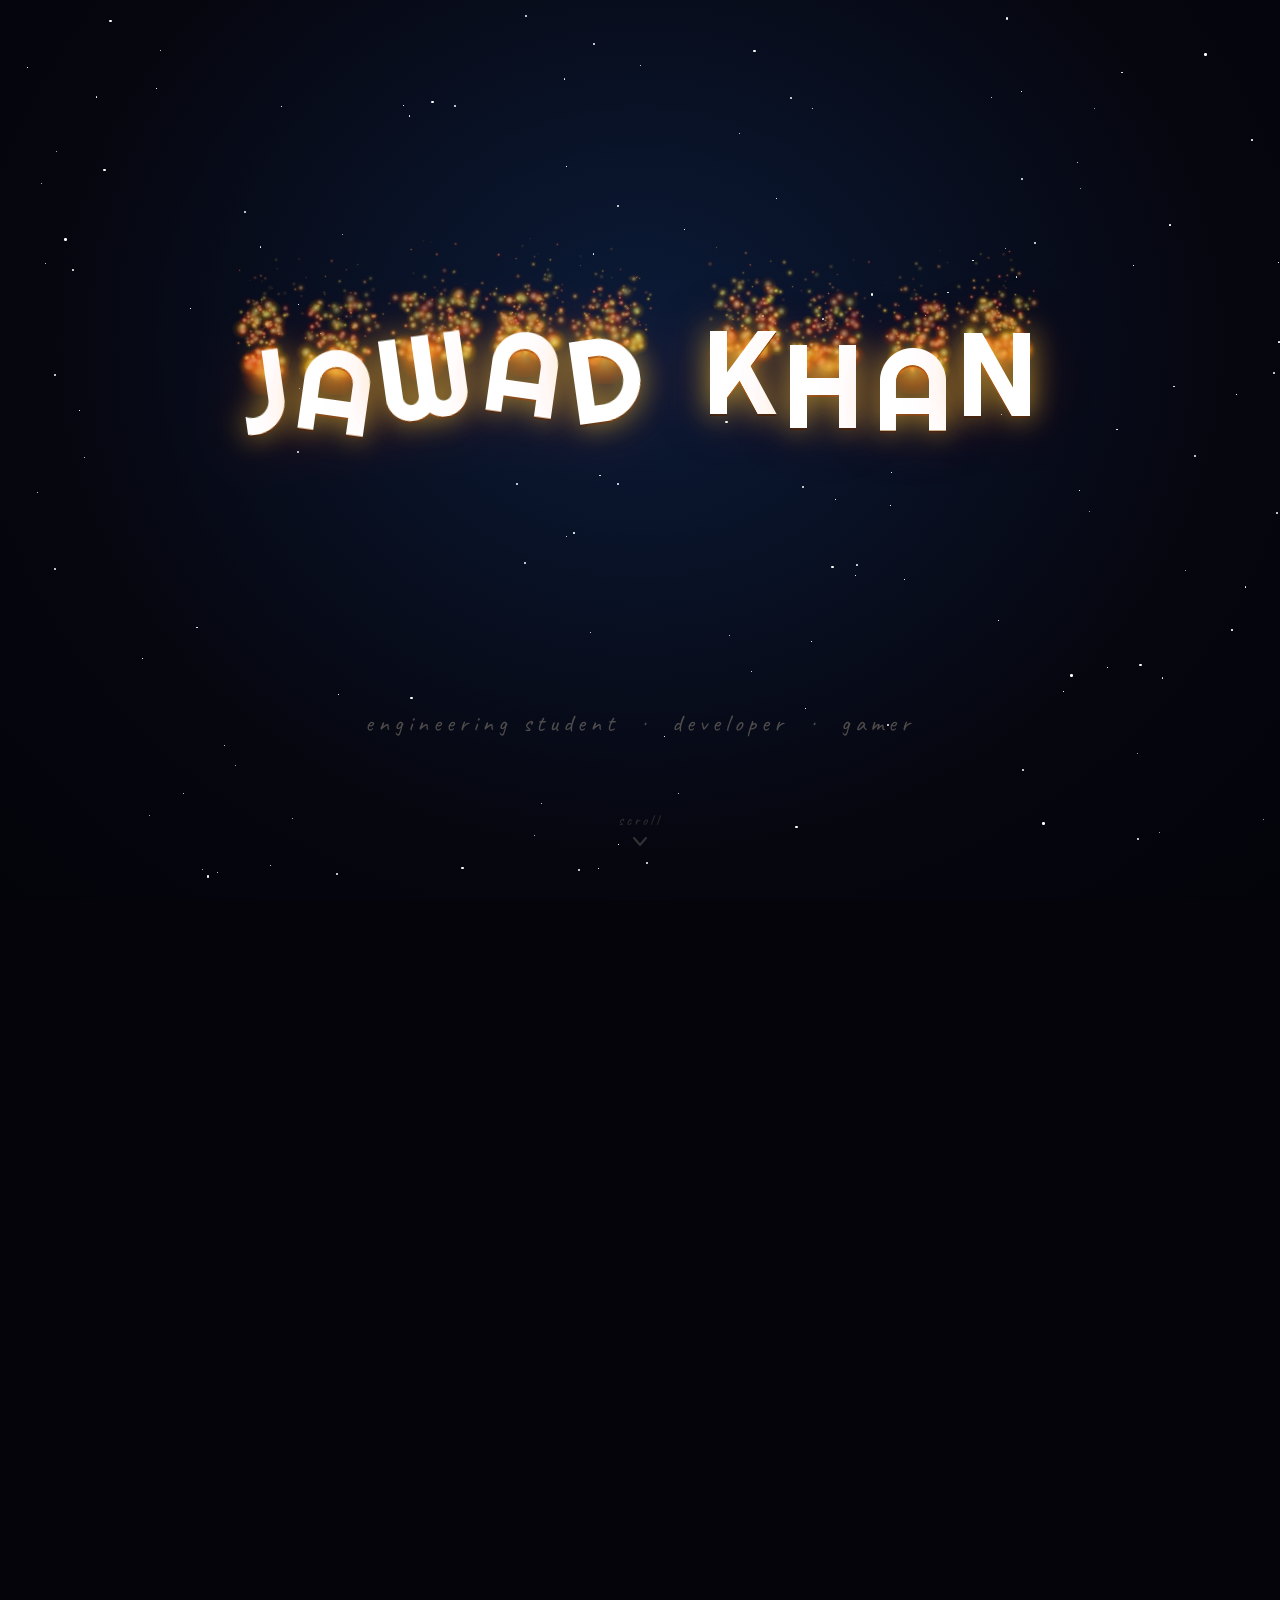
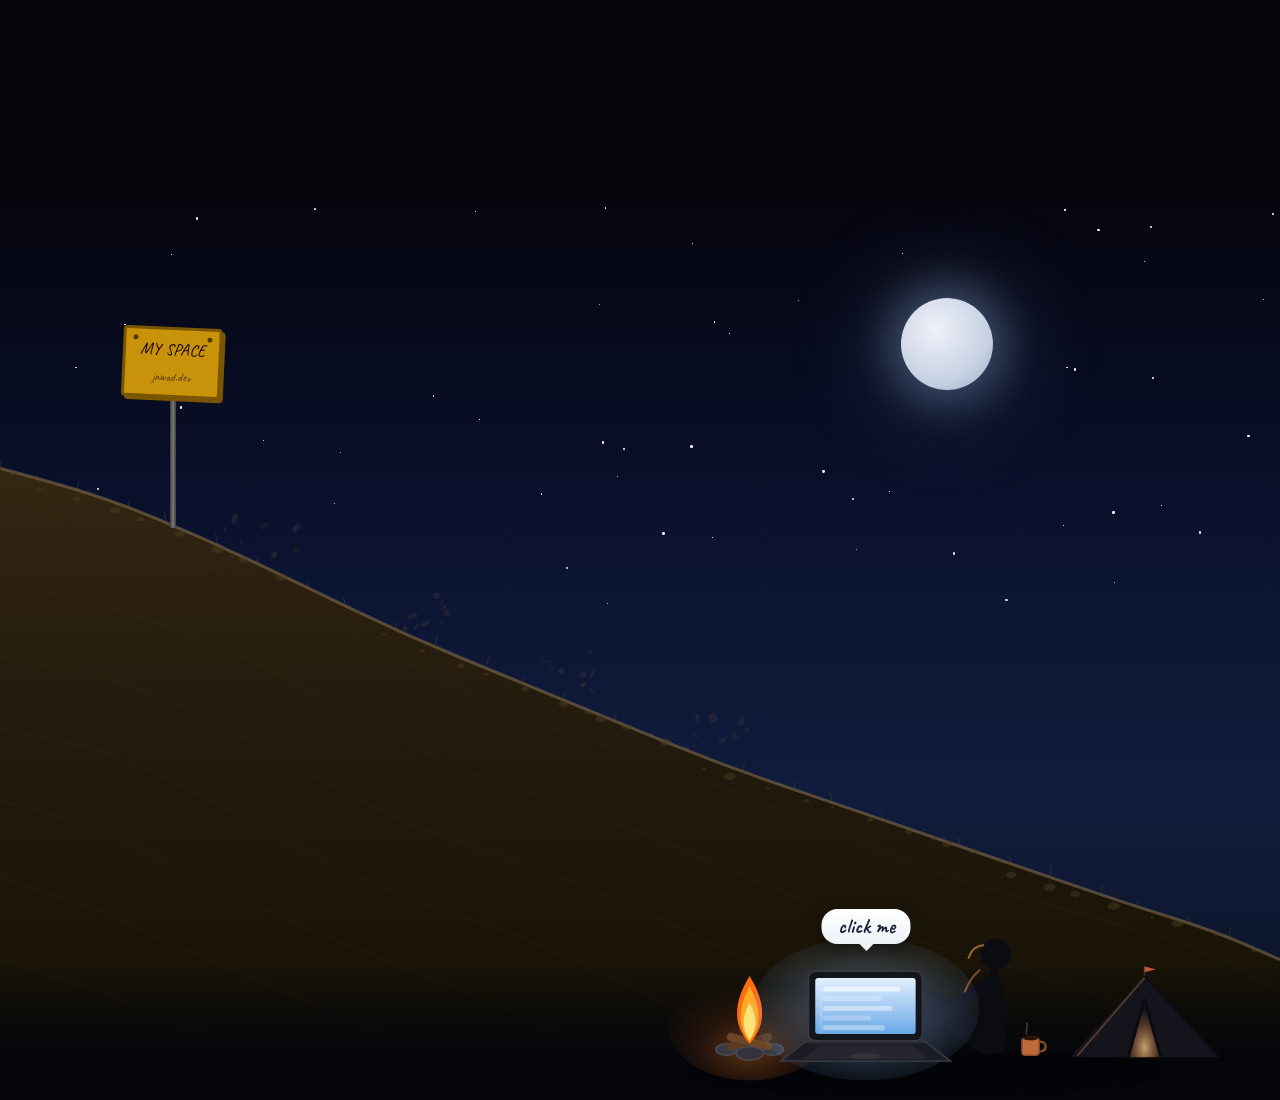
==== index (1).html @ 85cd6b1f "Add files via upload" ====
<!DOCTYPE html>
<html lang="en">
<head>
<meta charset="UTF-8"/>
<meta name="viewport" content="width=device-width,initial-scale=1.0"/>
<title>Jawad Khan</title>
<link href="https://fonts.googleapis.com/css2?family=Righteous&family=Caveat:wght@600;700&family=Inter:wght@300;400;500&display=swap" rel="stylesheet">
<style>
*,*::before,*::after{box-sizing:border-box;margin:0;padding:0}
html{overflow-y:scroll;scroll-behavior:auto;}
body{font-family:'Inter',sans-serif;background:#04040a;}
section{width:100vw;height:100vh;position:relative;overflow:hidden;}

/* ═══════════════════════════════════
   SCREEN 1 — HERO / SPACE
═══════════════════════════════════ */
#hero{
  background:radial-gradient(ellipse at 50% 38%,#0b1b38 0%,#06060f 65%,#03030a 100%);
  display:flex;flex-direction:column;align-items:center;justify-content:center;
}
.star{position:absolute;background:#fff;border-radius:50%;animation:twinkle 3s infinite alternate;pointer-events:none;}
@keyframes twinkle{from{opacity:.05}to{opacity:.92}}

/* ── Letter meteors ── */
/* Each letter is an absolutely-positioned canvas inside #hero */
/* The JS handles all positioning and animation */
#letterStage{
  position:absolute;inset:0;pointer-events:none;z-index:5;
}
.meteor-letter{
  position:absolute;
  font-family:'Righteous',cursive;
  font-weight:400;
  pointer-events:none;
  transform-origin:center bottom;
  will-change:transform,top,left;
}

.hero-sub{
  position:absolute;bottom:18%;left:50%;transform:translateX(-50%);
  z-index:5;font-family:'Caveat',cursive;
  font-size:clamp(15px,2.2vw,24px);
  color:rgba(245,230,200,.3);letter-spacing:5px;text-transform:lowercase;
  white-space:nowrap;
  opacity:0;animation:fadein 1.4s 0.8s ease forwards;
}
@keyframes fadein{to{opacity:1}}

.scroll-hint{
  position:absolute;bottom:6%;left:50%;transform:translateX(-50%);
  z-index:5;display:flex;flex-direction:column;align-items:center;gap:7px;
  font-family:'Caveat',cursive;font-size:15px;
  color:rgba(245,230,200,.18);letter-spacing:3px;
  animation:bob 2.2s ease infinite;
  opacity:0;animation:fadein 1s 1.2s ease forwards, bob 2.2s 1.2s ease infinite;
}
@keyframes bob{0%,100%{transform:translateX(-50%) translateY(0)}50%{transform:translateX(-50%) translateY(7px)}}

/* ═══════════════════════════════════
   SCREEN 2 — HILL / SCENE
═══════════════════════════════════ */
#scene{
  background:linear-gradient(180deg,#06060e 0%,#080c16 25%,#060c02 70%,#040800 100%);
  transition:opacity 0.1s;
}
#hillCanvas{position:absolute;bottom:0;left:0;width:100%;pointer-events:none;z-index:2;}
#plantedZone{position:absolute;inset:0;pointer-events:none;z-index:6;}
#debrisZone{position:absolute;inset:0;pointer-events:none;z-index:5;}

/* planted = hollywood sign style letters */
.planted-letter{
  position:absolute;
  font-family:'Righteous',cursive;
  font-weight:400;
  pointer-events:none;
  transform-origin:center bottom;
  /* 3D-ish look: dark bottom shadow simulating base structure */
  filter:drop-shadow(2px 8px 4px rgba(0,0,0,.95)) drop-shadow(0px 2px 0px rgba(0,0,0,.8));
}

/* crash dust puff */
@keyframes dust-expand{
  0%{opacity:.8;transform:scale(.1) translateY(0);}
  100%{opacity:0;transform:scale(1) translateY(-8px);}
}
/* dirt chunk */
@keyframes chunk-fly{
  0%{opacity:1;transform:translate(0,0) rotate(0deg);}
  100%{opacity:0;transform:translate(var(--tx),var(--ty)) rotate(var(--tr));}
}

/* ── Scene sky gradient for depth (light horizon) ── */
#sceneHorizon{
  position:absolute;bottom:0;left:0;right:0;
  height:72%;
  background:linear-gradient(180deg,
    rgba(20,28,48,.0) 0%,
    rgba(20,32,12,.15) 55%,
    rgba(14,20,8,.45) 75%,
    rgba(8,12,4,.9) 100%
  );
  pointer-events:none;z-index:1;
}

/* ── Scene foreground: desk area sits at bottom of screen ── */
#foreground{
  position:absolute;bottom:0;left:0;right:0;height:22%;
  background:linear-gradient(180deg,transparent 0%,#08100400 0%,#060a02 60%,#040802 100%);
  z-index:10;
}

/* ── SCENE SETUP ── */
.desk-group{
  position:absolute;bottom:0;right:3%;
  z-index:12;display:flex;align-items:flex-end;gap:0;
}
.click-hint{
  position:absolute;bottom:-24px;left:50%;transform:translateX(-50%);
  font-family:'Caveat',cursive;font-size:13px;
  color:rgba(200,185,150,.4);white-space:nowrap;
  opacity:0;transition:opacity 1.2s;
}
.click-hint.show{opacity:1;}
.figure-wrap{position:relative;flex-shrink:0;}

/* Sign */
.sign-wrap{position:absolute;z-index:10;display:flex;flex-direction:column;align-items:center;}
.sign-pole{width:6px;height:130px;background:linear-gradient(90deg,#3a3a3a,#7a7a7a 50%,#3a3a3a);border-radius:2px;}
.sign-board{order:-1;background:#c8920a;border:3px solid #7a5600;border-radius:4px;padding:7px 14px;font-family:'Caveat',cursive;font-size:17px;color:#1a0800;text-align:center;line-height:1.5;white-space:nowrap;box-shadow:3px 3px 0 #7a5600;transform-origin:top center;}
.sign-board::before,.sign-board::after{content:'';position:absolute;width:5px;height:5px;border-radius:50%;background:#5a3800;top:6px;}
.sign-board::before{left:7px}.sign-board::after{right:7px}

/* scene stars */
#sceneStars{position:absolute;inset:0;pointer-events:none;z-index:1;}

/* particles */
.ptcl{position:absolute;border-radius:50%;pointer-events:none;animation:ptrise linear infinite;}
@keyframes ptrise{0%{transform:translateY(0);opacity:.3}100%{transform:translateY(-30vh);opacity:0}}

/* ═══════════════════════════════════
   LOGIN
═══════════════════════════════════ */
#loginScreen{
  position:fixed;inset:0;z-index:300;
  display:none;flex-direction:column;align-items:center;justify-content:center;
  background:linear-gradient(160deg,#28204a 0%,#181330 100%);
}
#loginScreen.show{display:flex;}
.login-clock{font-family:'Caveat',cursive;font-size:82px;font-weight:700;color:#e8ddd0;line-height:1;margin-bottom:5px;letter-spacing:-2px;}
.login-date-txt{font-family:'Caveat',cursive;font-size:22px;color:rgba(232,221,208,.4);margin-bottom:44px;}
.login-avatar{width:70px;height:70px;margin-bottom:14px;}
.login-uname{font-family:'Caveat',cursive;font-size:25px;font-weight:700;color:#e8ddd0;margin-bottom:22px;}
.pw-row{display:flex;align-items:center;gap:10px;background:rgba(255,255,255,.07);border:1.5px solid rgba(255,255,255,.14);border-radius:30px;padding:10px 22px;backdrop-filter:blur(8px);}
.pw-dots{display:flex;gap:8px;align-items:center;min-width:110px;height:18px;}
.pw-dot{width:8px;height:8px;border-radius:50%;background:rgba(232,221,208,.85);transform:scale(0);transition:transform .1s ease;}
.pw-dot.show{transform:scale(1);}
.pw-cursor{width:2px;height:14px;background:rgba(232,221,208,.65);animation:blink .9s step-end infinite;}
.login-msg{font-family:'Caveat',cursive;font-size:19px;color:rgba(232,221,208,.3);margin-top:16px;min-height:24px;transition:color .3s;}
.login-msg.ok{color:rgba(160,224,148,.8);}

/* ═══════════════════════════════════
   OS
═══════════════════════════════════ */
#os{width:100vw;height:100vh;position:fixed;inset:0;z-index:200;display:none;flex-direction:column;}
#os.visible{display:flex;}
.os-desktop{flex:1;position:relative;overflow:hidden;background:linear-gradient(145deg,#c4b4d4 0%,#b4c4d4 28%,#c4d0bc 58%,#d0c4b4 100%);}
.os-desktop::before{content:'';position:absolute;inset:0;opacity:.3;pointer-events:none;z-index:0;
  background-image:url("data:image/svg+xml,%3Csvg xmlns='http://www.w3.org/2000/svg' width='200' height='200'%3E%3Cfilter id='n'%3E%3CfeTurbulence type='fractalNoise' baseFrequency='0.85' numOctaves='4' stitchTiles='stitch'/%3E%3C/filter%3E%3Crect width='200' height='200' filter='url(%23n)' opacity='0.04'/%3E%3C/svg%3E");
}
.menubar{height:30px;flex-shrink:0;background:rgba(28,22,44,.88);backdrop-filter:blur(22px);border-bottom:1px solid rgba(255,255,255,.07);display:flex;align-items:center;padding:0 18px;gap:22px;position:relative;z-index:30;}
.mb-logo{font-family:'Caveat',cursive;font-size:17px;font-weight:700;color:rgba(232,221,208,.85);cursor:default;}
.mb-item{font-family:'Caveat',cursive;font-size:15px;color:rgba(232,221,208,.55);cursor:pointer;}.mb-item:hover{color:#e8ddd0;}
.mb-right{margin-left:auto;}.mb-clock{font-family:'Caveat',cursive;font-size:15px;color:rgba(232,221,208,.75);}
.icon-grid{display:flex;flex-direction:column;flex-wrap:wrap;align-content:flex-start;gap:10px;padding:20px 14px;height:100%;position:relative;z-index:10;}
.d-icon{width:82px;display:flex;flex-direction:column;align-items:center;gap:6px;cursor:pointer;padding:8px 5px;border-radius:12px;border:1.5px solid transparent;transition:background .12s,border-color .12s,transform .1s;}
.d-icon:hover{background:rgba(255,255,255,.24);border-color:rgba(255,255,255,.35);transform:scale(1.05);}
.d-icon:active{transform:scale(.96);}
.d-icon canvas{width:54px;height:54px;display:block;}
.d-label{font-family:'Caveat',cursive;font-size:13px;font-weight:700;color:#241840;text-align:center;text-shadow:0 1px 3px rgba(255,255,255,.4);line-height:1.2;}
.dock{position:absolute;bottom:12px;left:50%;transform:translateX(-50%);display:flex;align-items:flex-end;gap:10px;background:rgba(255,255,255,.3);backdrop-filter:blur(26px);border:1px solid rgba(255,255,255,.45);border-radius:22px;padding:10px 18px;box-shadow:0 8px 32px rgba(36,24,64,.18),inset 0 1px 0 rgba(255,255,255,.55);z-index:15;}
.dock-item{display:flex;flex-direction:column;align-items:center;cursor:pointer;position:relative;transition:transform .15s ease;}
.dock-item:hover{transform:translateY(-12px) scale(1.22);}
.dock-item:hover .d-tip{opacity:1;transform:translateX(-50%) translateY(-4px);}
.dock-item canvas{width:48px;height:48px;display:block;}
.dock-dot{width:4px;height:4px;border-radius:50%;background:rgba(36,24,64,.35);margin-top:4px;}
.d-tip{position:absolute;bottom:calc(100% + 10px);left:50%;transform:translateX(-50%);background:rgba(28,22,44,.94);border:1px solid rgba(255,255,255,.12);border-radius:8px;padding:4px 12px;font-family:'Caveat',cursive;font-size:14px;color:#e8ddd0;white-space:nowrap;opacity:0;transition:opacity .14s,transform .14s;pointer-events:none;}
.dock-divider{width:1px;height:44px;background:rgba(36,24,64,.18);align-self:center;margin:0 6px;}
.mac-win{position:absolute;width:580px;max-width:calc(100vw - 60px);background:#f4efe8;border:1px solid rgba(0,0,0,.1);border-radius:14px;box-shadow:0 24px 64px rgba(36,24,64,.22),0 4px 12px rgba(36,24,64,.1);z-index:50;overflow:hidden;display:flex;flex-direction:column;animation:winpop .18s ease;}
@keyframes winpop{from{opacity:0;transform:scale(.93) translateY(10px)}to{opacity:1;transform:none}}
.win-tb{height:42px;background:#e8e0d0;flex-shrink:0;display:flex;align-items:center;padding:0 16px;gap:8px;cursor:grab;border-bottom:1px solid rgba(0,0,0,.07);}
.tb-btn{width:13px;height:13px;border-radius:50%;flex-shrink:0;cursor:pointer;border:1px solid rgba(0,0,0,.08);}
.tb-btn.r{background:#ff7b72;}.tb-btn.r:hover{background:#ff4f44;}
.tb-btn.y{background:#f8c471;}.tb-btn.y:hover{background:#f4a400;}
.tb-btn.g{background:#78d097;}.tb-btn.g:hover{background:#42b068;}
.win-title{flex:1;text-align:center;margin-left:-39px;font-family:'Caveat',cursive;font-size:16px;font-weight:700;color:rgba(60,44,88,.45);pointer-events:none;}
.win-body{flex:1;overflow:auto;min-height:220px;}
.overlay{position:fixed;inset:0;z-index:500;background:#000;opacity:0;pointer-events:none;transition:opacity .25s;}
.overlay.on{opacity:1;pointer-events:all;}

/* ── App content ── */
.val-wrap{background:#060000;padding:28px;display:flex;flex-direction:column;align-items:center;gap:18px;min-height:280px;}
.val-title{font-family:'Righteous',cursive;font-size:24px;color:#ff4655;letter-spacing:5px;text-shadow:0 0 22px rgba(255,70,85,.45);}
.val-ign{font-family:'Caveat',cursive;font-size:16px;color:#554444;letter-spacing:2px;}
.val-ranks{display:flex;gap:48px;align-items:flex-end;justify-content:center;margin-top:8px;}
.val-card{display:flex;flex-direction:column;align-items:center;gap:10px;}
.v-lbl{font-family:'Caveat',cursive;font-size:13px;color:#664444;letter-spacing:2px;text-transform:uppercase;}
.v-name{font-family:'Righteous',cursive;font-size:16px;}
.val-div{width:1px;height:130px;background:#1a0404;align-self:center;}
.gh-wrap{background:#0d1117;padding:22px;min-height:260px;}
.gh-top{display:flex;align-items:center;gap:14px;margin-bottom:18px;padding-bottom:14px;border-bottom:1px solid #21262d;}
.gh-uname{font-family:'Caveat',cursive;font-size:20px;font-weight:700;color:#e6edf3;}
.gh-sub{font-family:'Caveat',cursive;font-size:14px;color:#8b949e;}
.gh-list{display:flex;flex-direction:column;gap:10px;}
.gh-item{background:#161b22;border:1px solid #21262d;border-radius:8px;padding:12px 14px;cursor:pointer;transition:border-color .14s;}
.gh-item:hover{border-color:#4d88ff;}
.gh-iname{font-family:'Caveat',cursive;font-size:18px;font-weight:700;color:#58a6ff;margin-bottom:3px;}
.gh-idesc{font-family:'Caveat',cursive;font-size:14px;color:#8b949e;margin-bottom:8px;}
.gh-imeta{display:flex;gap:14px;font-family:'Caveat',cursive;font-size:13px;color:#8b949e;}
.ldot{width:9px;height:9px;border-radius:50%;display:inline-block;margin-right:4px;vertical-align:middle;}
.about-wrap{background:#f8f4ee;padding:28px;min-height:260px;}
.about-name{font-family:'Righteous',cursive;font-size:24px;color:#2a1f38;margin-bottom:2px;}
.about-role{font-family:'Caveat',cursive;font-size:16px;color:#8878a0;margin-bottom:20px;}
.a-h{font-family:'Caveat',cursive;font-size:13px;font-weight:700;color:#9888b0;letter-spacing:2px;text-transform:uppercase;margin-bottom:8px;margin-top:18px;}
.a-body{font-family:'Caveat',cursive;font-size:17px;line-height:1.65;color:#3a2f48;}
.a-chips{display:flex;flex-wrap:wrap;gap:7px;margin-top:6px;}
.a-chip{background:#e8e0f0;border-radius:20px;padding:4px 13px;font-family:'Caveat',cursive;font-size:14px;color:#5a4878;border:1px solid #d0c0e8;}
.sp-wrap{background:#111;padding:28px;display:flex;flex-direction:column;align-items:center;gap:14px;min-height:260px;}
.sp-album{width:100px;height:100px;border-radius:10px;background:linear-gradient(135deg,#1a3020,#1db954);box-shadow:0 10px 28px rgba(0,0,0,.6);display:flex;align-items:center;justify-content:center;}
.sp-now{font-family:'Caveat',cursive;font-size:13px;color:#1db954;letter-spacing:3px;text-transform:uppercase;}
.sp-track{font-family:'Caveat',cursive;font-size:19px;font-weight:700;color:#fff;}
.sp-artist{font-family:'Caveat',cursive;font-size:15px;color:#b3b3b3;}
.sp-user{font-family:'Caveat',cursive;font-size:13px;color:#555;}
.sp-bar{width:190px;height:3px;background:#282828;border-radius:2px;overflow:hidden;}
.sp-prog{height:100%;background:#1db954;animation:spp 28s linear infinite;}
@keyframes spp{from{width:15%}to{width:100%}}
.sp-ctrl{color:#aaa;font-size:22px;display:flex;gap:22px;align-items:center;}
.tw-wrap{background:#000;padding:24px;min-height:220px;}
.tw-top{display:flex;align-items:center;gap:14px;margin-bottom:18px;padding-bottom:16px;border-bottom:1px solid #1a1a1a;}
.tw-name{font-family:'Caveat',cursive;font-size:18px;font-weight:700;color:#fff;}
.tw-handle{font-family:'Caveat',cursive;font-size:15px;color:#71767b;margin-top:1px;}
.tw-bio{font-family:'Caveat',cursive;font-size:16px;color:#e0e0e0;line-height:1.5;margin-bottom:16px;}
.tw-stats{display:flex;gap:22px;font-family:'Caveat',cursive;font-size:15px;color:#71767b;}
.tw-stats b{color:#fff;}
.term-wrap{background:#141414;padding:18px;min-height:250px;font-family:'Caveat',cursive;font-size:17px;color:#ccc;}
.t-ln{margin-bottom:5px;line-height:1.45;}.t-p{color:#7ec8b0;}
.t-cur{display:inline-block;width:8px;height:15px;background:#ccc;vertical-align:bottom;animation:blink 1s step-end infinite;}
.vsc-wrap{background:#1e1e1e;min-height:280px;display:flex;flex-direction:column;}
.vsc-tabs{display:flex;background:#252526;border-bottom:1px solid #1e1e1e;}
.vsc-tab{padding:8px 16px;font-family:'Caveat',cursive;font-size:14px;color:#aaa;cursor:pointer;border-right:1px solid #1e1e1e;}
.vsc-tab.active{background:#1e1e1e;color:#fff;border-top:2px solid #007acc;}
.vsc-ed{flex:1;padding:16px 20px;font-family:'Caveat',cursive;font-size:16px;line-height:1.65;color:#d4d4d4;}
.ln{color:#555;display:inline-block;width:22px;text-align:right;margin-right:14px;user-select:none;font-size:13px;}
.kw{color:#569cd6}.st{color:#ce9178}.fn{color:#dcdcaa}.cm{color:#6a9955}.ty{color:#4ec9b0}.nm{color:#9cdcfe}.op{color:#d4d4d4}

/* ── time-of-day sky / celestial ── */
#scene{transition:opacity .1s, background .9s ease;}
#celestial{position:absolute;width:92px;height:92px;border-radius:50%;transform:translate(-50%,-50%);z-index:1;pointer-events:none;transition:background .9s ease, box-shadow .9s ease, left .9s ease, top .9s ease;}
#sceneHorizon{transition:background .9s ease;}

/* ── camp scene ── */
.desk-group svg{width:clamp(360px,50vw,560px);height:auto;}

/* ── campfire ── */
.flame{transform-box:fill-box;transform-origin:center bottom;animation:flick .5s ease-in-out infinite alternate;}
.flame.f2{animation-duration:.36s;animation-delay:.06s;}
.flame.f3{animation-duration:.26s;animation-delay:.12s;}
@keyframes flick{0%{transform:scaleY(.94) scaleX(1.03) translateX(-.5px);}100%{transform:scaleY(1.13) scaleX(.9) translateX(.5px);}}
.spark{transform-box:fill-box;opacity:0;animation:sparkrise 1.8s linear infinite;}
.spark.s2{animation-duration:2.3s;animation-delay:.5s;}
.spark.s3{animation-duration:1.5s;animation-delay:1s;}
@keyframes sparkrise{0%{opacity:0;transform:translate(0,0) scale(1);}15%{opacity:.9;}100%{opacity:0;transform:translate(6px,-52px) scale(.4);}}
.screen-glow{animation:scrnflk 3.2s ease-in-out infinite;}
@keyframes scrnflk{0%,100%{opacity:1}50%{opacity:.82}}

/* compact "click me" speech bubble */
.click-bubble{position:absolute;left:33%;top:46%;transform:translate(-50%,-100%) scale(.9);
  background:linear-gradient(180deg,#ffffff,#eef2f8);color:#16223c;
  font-family:'Caveat',cursive;font-weight:700;font-size:21px;line-height:1;
  padding:7px 16px;border-radius:16px;white-space:nowrap;cursor:pointer;
  box-shadow:0 6px 18px rgba(0,0,0,.35);opacity:0;pointer-events:none;
  transition:opacity .5s ease, transform .5s ease;z-index:14;}
.click-bubble::after{content:'';position:absolute;left:50%;bottom:-7px;transform:translateX(-50%);
  border-left:8px solid transparent;border-right:8px solid transparent;border-top:8px solid #eef2f8;}
.click-bubble.show{opacity:1;pointer-events:auto;transform:translate(-50%,-100%) scale(1);
  animation:bobble 1.6s ease-in-out infinite;}
@keyframes bobble{0%,100%{margin-top:0}50%{margin-top:-6px}}
</style>
</head>
<body>

<!-- ═══ SCREEN 1: HERO — SPACE ═══ -->
<div id="heroScroll" style="height:200vh;position:relative;"><section id="hero" style="position:sticky;top:0;height:100vh;">
  <div id="hStars"></div>
  <div id="letterStage"></div>
  <div class="hero-sub">engineering student &nbsp;·&nbsp; developer &nbsp;·&nbsp; gamer</div>
  <div class="scroll-hint">
    scroll
    <svg width="14" height="9" viewBox="0 0 14 9"><path d="M1 1l6 7 6-7" stroke="rgba(245,230,200,.2)" stroke-width="2" fill="none" stroke-linecap="round"/></svg>
  </div>
</section></div>

<!-- ═══ SCREEN 2: HILL / SCENE ═══ -->
<section id="scene">
  <div id="sceneStars"></div>
  <div id="celestial"></div>
  <div id="sceneHorizon"></div>

  <!-- Hill canvas — takes up 78% of screen height -->
  <canvas id="hillCanvas"></canvas>

  <!-- Planted letters + debris -->
  <div id="plantedZone"></div>
  <div id="debrisZone"></div>

  <!-- Sign — in the mid-distance, left side -->
  <div class="sign-wrap" id="signWrap">
    <div class="sign-board" id="signBoard">MY SPACE<br><span style="font-size:12px;color:#5a3800">jawad.dev</span></div>
    <div class="sign-pole"></div>
  </div>

  <!-- Foreground bar -->
  <div id="foreground"></div>

  <!-- Camp scene (campfire + laptop + seated silhouette) in bottom-right foreground -->
  <div class="desk-group" id="deskGroup">

    <!-- ── "coding under the stars": campfire, glowing laptop (click target), person ── -->
    <div class="figure-wrap">
      <svg id="campSvg" width="580" height="300" viewBox="0 0 580 300" fill="none" xmlns="http://www.w3.org/2000/svg" style="display:block;overflow:visible;">
        <ellipse cx="250" cy="272" rx="250" ry="26" fill="#000" fill-opacity="0.30"/>

        <!-- TENT (campsite, right) -->
        <ellipse cx="479" cy="257" rx="88" ry="8" fill="#000" fill-opacity="0.25"/>
        <path d="M479 172 L402 256 L556 256 Z" fill="#14141c"/>
        <path d="M479 174 L410 254" stroke="#ffaa5a" stroke-opacity="0.25" stroke-width="2" stroke-linecap="round"/>
        <path d="M479 172 L556 256" stroke="#0c0c12" stroke-width="2"/>
        <path d="M479 200 L463 256 L495 256 Z" fill="url(#tentGlow)"/>
        <path d="M479 196 L462 256" stroke="#0b0b12" stroke-width="3" stroke-linecap="round"/>
        <path d="M479 196 L496 256" stroke="#0b0b12" stroke-width="3" stroke-linecap="round"/>
        <path d="M479 172 L479 162" stroke="#2a2a36" stroke-width="2"/>
        <path d="M479 162 L491 165 L479 168 Z" fill="#c0563a"/>

        <!-- CAMPFIRE (left) -->
        <ellipse class="screen-glow" cx="70" cy="224" rx="84" ry="56" fill="url(#fireGlowG)"/>
        <ellipse cx="46" cy="248" rx="11" ry="6" fill="#3a3a44" stroke="#4c4c58" stroke-width="1.4"/>
        <ellipse cx="94" cy="248" rx="11" ry="6" fill="#3a3a44" stroke="#4c4c58" stroke-width="1.4"/>
        <ellipse cx="70" cy="252" rx="14" ry="7" fill="#33333d" stroke="#4c4c58" stroke-width="1.4"/>
        <ellipse cx="58" cy="242" rx="9" ry="5" fill="#42424e"/>
        <ellipse cx="82" cy="242" rx="9" ry="5" fill="#42424e"/>
        <rect x="46" y="236" width="48" height="8" rx="4" fill="#5a3a22" transform="rotate(-14 70 240)"/>
        <rect x="46" y="236" width="48" height="8" rx="4" fill="#6a4526" transform="rotate(14 70 240)"/>
        <path class="flame f1" d="M70 242 C48 218 58 192 70 172 C82 192 92 218 70 242 Z" fill="#ff6a12"/>
        <path class="flame f2" d="M70 240 C54 220 62 198 70 182 C78 198 86 220 70 240 Z" fill="#ffab24"/>
        <path class="flame f3" d="M70 238 C60 224 64 210 70 200 C76 210 80 224 70 238 Z" fill="#ffe27a"/>
        <circle class="spark s1" cx="66" cy="188" r="2" fill="#ffcf6a"/>
        <circle class="spark s2" cx="78" cy="194" r="1.6" fill="#ffb84a"/>
        <circle class="spark s3" cx="60" cy="192" r="1.5" fill="#ffe28a"/>

        <!-- PERSON (behind the laptop, facing it) -->
        <path d="M315 240 L262 202" stroke="#0b0b12" stroke-width="27" stroke-linecap="round"/>
        <path d="M262 202 L258 252" stroke="#0b0b12" stroke-width="23" stroke-linecap="round"/>
        <path d="M322 162 C332 168 336 208 335 252 L308 252 C306 214 308 188 314 178 C316 172 319 166 322 162 Z" fill="#0b0b12"/>
        <path d="M318 178 C304 188 282 204 262 220" stroke="#07070c" stroke-width="12" stroke-linecap="round" fill="none"/>
        <circle cx="325" cy="149" r="16" fill="#0b0b12"/>
        <path d="M322 176 C306 186 282 204 260 222" stroke="#0d0d15" stroke-width="12.5" stroke-linecap="round" fill="none"/>
        <path d="M312 140 C304 141 299 146 297 153" stroke="#ffaa5a" stroke-opacity="0.5" stroke-width="2.3" fill="none" stroke-linecap="round"/>
        <path d="M308 166 C301 172 296 180 293 188" stroke="#ff9a4a" stroke-opacity="0.42" stroke-width="2.3" fill="none" stroke-linecap="round"/>

        <!-- LAPTOP (big, clean, on top) -->
        <ellipse class="screen-glow" cx="190" cy="206" rx="118" ry="74" fill="url(#screenGlowG)"/>
        <path d="M128 240 L252 240 L278 260 L102 260 Z" fill="#1c1c24" stroke="#3a3a46" stroke-width="1.6"/>
        <path d="M142 244 L238 244 L254 258 L126 258 Z" fill="#26262f"/>
        <ellipse cx="190" cy="255" rx="17" ry="3" fill="#33333d"/>
        <rect x="132" y="238" width="116" height="4" rx="2" fill="#2a2a33"/>
        <rect x="131" y="167" width="118" height="72" rx="7" fill="#14141b" stroke="#3a3a46" stroke-width="1.6"/>
        <rect x="138" y="174" width="104" height="58" rx="3" fill="url(#screenFaceG)"/>
        <rect x="146" y="183" width="80" height="5" rx="2" fill="#ffffff" fill-opacity="0.6"/>
        <rect x="146" y="193" width="60" height="5" rx="2" fill="#dcebff" fill-opacity="0.5"/>
        <rect x="146" y="203" width="72" height="5" rx="2" fill="#ffffff" fill-opacity="0.42"/>
        <rect x="146" y="213" width="50" height="5" rx="2" fill="#cfe0ff" fill-opacity="0.42"/>
        <rect x="146" y="223" width="64" height="5" rx="2" fill="#ffffff" fill-opacity="0.35"/>
        <path d="M144 176 L144 230" stroke="#ffffff" stroke-opacity="0.12" stroke-width="3"/>

        <!-- MUG -->
        <rect x="352" y="236" width="18" height="18" rx="3" fill="#c06a3a" stroke="#8a4a26" stroke-width="1.4"/>
        <path d="M370 240 C378 240 379 248 372 250" stroke="#8a4a26" stroke-width="2.4" fill="none" stroke-linecap="round"/>
        <ellipse cx="361" cy="236" rx="8" ry="2.6" fill="#2a1408"/>
        <path d="M357 232 C355 228 359 225 357 221" stroke="#ffffff" stroke-opacity="0.22" stroke-width="1.6" fill="none" stroke-linecap="round"/>

        <!-- click target over the laptop -->
        <rect x="104" y="160" width="190" height="104" fill="#000" fill-opacity="0" style="cursor:pointer;pointer-events:all;" onclick="clickMonitor()"/>

        <defs>
          <radialGradient id="fireGlowG" cx="50%" cy="72%" r="60%">
            <stop offset="0%" stop-color="#ff9632" stop-opacity="0.34"/>
            <stop offset="55%" stop-color="#ff6e1e" stop-opacity="0.10"/>
            <stop offset="100%" stop-color="#ff5a14" stop-opacity="0"/>
          </radialGradient>
          <radialGradient id="screenGlowG" cx="50%" cy="52%" r="60%">
            <stop offset="0%" stop-color="#bfe0ff" stop-opacity="0.42"/>
            <stop offset="100%" stop-color="#78b4ff" stop-opacity="0"/>
          </radialGradient>
          <radialGradient id="tentGlow" cx="50%" cy="82%" r="70%">
            <stop offset="0%" stop-color="#ffcf8a" stop-opacity="0.75"/>
            <stop offset="60%" stop-color="#ff9a4a" stop-opacity="0.25"/>
            <stop offset="100%" stop-color="#ff9a4a" stop-opacity="0"/>
          </radialGradient>
          <linearGradient id="screenFaceG" x1="0" y1="0" x2="0" y2="1">
            <stop offset="0%" stop-color="#e2f0ff"/>
            <stop offset="100%" stop-color="#6aa8e6"/>
          </linearGradient>
        </defs>
      </svg>

      <!-- Compact click-me speech bubble over the laptop -->
      <div class="click-bubble" id="clickHint" onclick="clickMonitor()">click me</div>
    </div>
  </div>

  <!-- ambient particles -->
  <div id="ptcls" style="position:absolute;inset:0;pointer-events:none;z-index:3;"></div>
</section>

<!-- LOGIN -->
<div id="loginScreen">
  <div class="login-clock" id="loginClock">12:00</div>
  <div class="login-date-txt" id="loginDateTxt"></div>
  <!-- painted avatar -->
  <svg class="login-avatar" viewBox="0 0 70 70" fill="none">
    <circle cx="35" cy="35" r="33" fill="rgba(160,140,200,.15)" stroke="rgba(232,221,208,.25)" stroke-width="1.5"/>
    <ellipse cx="35" cy="26" rx="12" ry="13" fill="#d4b898" stroke="rgba(180,140,110,.3)" stroke-width="1"/>
    <path d="M23 22 C22 13 27 9 35 9 C43 9 48 13 47 22" fill="rgba(90,58,30,.55)" stroke="rgba(70,40,20,.4)" stroke-width="1.5" stroke-linecap="round"/>
    <circle cx="30" cy="25" r="1.6" fill="rgba(50,30,15,.75)"/>
    <circle cx="40" cy="25" r="1.6" fill="rgba(50,30,15,.75)"/>
    <path d="M30 30 Q35 34 40 30" stroke="rgba(110,70,50,.55)" stroke-width="1.5" fill="none" stroke-linecap="round"/>
    <path d="M15 62 C15 50 21 44 35 44 C49 44 55 50 55 62" fill="rgba(120,100,170,.45)" stroke="rgba(160,140,200,.25)" stroke-width="1"/>
  </svg>
  <div class="login-uname">Jawad Khan</div>
  <div class="pw-row">
    <!-- hand-drawn lock -->
    <svg width="18" height="21" viewBox="0 0 18 21" fill="none">
      <path d="M2.5 9.5 C2.2 9.2 15.8 9.2 15.5 9.5 L15.5 18 C15.5 18.8 14.6 19.5 13 19.5 L5 19.5 C3.4 19.5 2.5 18.8 2.5 18 Z" stroke="rgba(232,221,208,.55)" stroke-width="1.5" fill="rgba(232,221,208,.08)" stroke-linejoin="round"/>
      <path d="M5.5 9.5 C5.5 5.5 6.5 3 9 3 C11.5 3 12.5 5.5 12.5 9.5" stroke="rgba(232,221,208,.55)" stroke-width="1.8" fill="none" stroke-linecap="round"/>
      <circle cx="9" cy="14.5" r="2" stroke="rgba(232,221,208,.45)" stroke-width="1.2" fill="none"/>
      <line x1="9" y1="16.5" x2="9" y2="18.5" stroke="rgba(232,221,208,.45)" stroke-width="1.2" stroke-linecap="round"/>
    </svg>
    <div class="pw-dots" id="pwDots"><div class="pw-cursor" id="pwCursor"></div></div>
  </div>
  <div class="login-msg" id="loginMsg"></div>
</div>

<div class="overlay" id="overlay"></div>

<!-- OS -->
<div id="os">
  <div class="menubar">
    <span class="mb-logo">J</span>
    <span class="mb-item" style="font-weight:700;color:rgba(232,221,208,.9);">Jawad</span>
    <span class="mb-item">File</span><span class="mb-item">Edit</span>
    <div class="mb-right"><span class="mb-clock" id="mbClock"></span></div>
  </div>
  <div class="os-desktop" id="osDesktop">
    <div class="icon-grid" id="iconGrid"></div>
  </div>
  <div class="dock" id="dock"></div>
</div>

<script>
const $ = id => document.getElementById(id);

// ══════════════════════════════════════
// STARS
// ══════════════════════════════════════
function makeStars(el, n, maxTop){
  for(let i=0;i<n;i++){
    const s=document.createElement('div');
    const sz=Math.random()*2.5+.3;
    s.className='star';
    Object.assign(s.style,{position:'absolute',left:Math.random()*100+'%',top:Math.random()*maxTop+'%',width:sz+'px',height:sz+'px',animationDelay:(Math.random()*5)+'s',animationDuration:(2+Math.random()*3)+'s'});
    el.appendChild(s);
  }
}
makeStars($('hStars'),140,100);
makeStars($('sceneStars'),55,45);

// ══════════════════════════════════════
// SIGN SWAY
// ══════════════════════════════════════
let swF=0;
(function sway(){swF++;$('signBoard').style.transform=`rotate(${Math.sin(swF/100)*4+Math.sin(swF/47)*1.2}deg)`;requestAnimationFrame(sway);})();

// ══════════════════════════════════════
// FIGURE BOUNCE
// ══════════════════════════════════════

// ══════════════════════════════════════
// PARTICLES
// ══════════════════════════════════════
const pCols=['#a0c0e0','#b0c0b0','#d0c0a0','#c0b0d0'];
for(let i=0;i<10;i++){
  const p=document.createElement('div');const sz=Math.random()*3+1;
  p.className='ptcl';
  Object.assign(p.style,{position:'absolute',left:(i*10+Math.random()*5)+'%',bottom:'2%',width:sz+'px',height:sz+'px',background:pCols[i%4],borderRadius:'50%',animationDuration:(5+Math.random()*7)+'s',animationDelay:(Math.random()*7)+'s'});
  $('ptcls').appendChild(p);
}

// ══════════════════════════════════════════════════════
// HILL — large, fills 78% of screen, Hollywood photo ref
// Gentle dual-hump silhouette, textured earthy tones
// ══════════════════════════════════════════════════════
const hillCanvas = $('hillCanvas');
let hillPts = [];
const HILL_H_RATIO = 0.78; // hill takes 78% of screen height

function buildHill(){
  const W=window.innerWidth, H=window.innerHeight;
  const hh = Math.round(H * HILL_H_RATIO);
  hillCanvas.width=W; hillCanvas.height=hh;
  hillCanvas.style.cssText=`position:absolute;bottom:0;left:0;width:${W}px;height:${hh}px;pointer-events:none;z-index:2;`;
  const PAL=HILL_PAL;

  hillPts=[
    {x:0,y:hh*.10},{x:.08,y:hh*.14},{x:.16,y:hh*.20},{x:.24,y:hh*.27},
    {x:.32,y:hh*.34},{x:.40,y:hh*.40},{x:.48,y:hh*.46},{x:.56,y:hh*.52},
    {x:.64,y:hh*.57},{x:.72,y:hh*.62},{x:.80,y:hh*.67},{x:.88,y:hh*.72},
    {x:.95,y:hh*.76},{x:1.0,y:hh*.80},
  ];

  const ctx=hillCanvas.getContext('2d');
  ctx.clearRect(0,0,W,hh);

  // distant haze hill
  ctx.beginPath();ctx.moveTo(0,hh);
  const bgPts=hillPts.map(p=>({x:p.x,y:p.y+hh*.08}));
  ctx.lineTo(0,bgPts[0].y);
  for(let i=1;i<bgPts.length;i++){const a=bgPts[i-1],b=bgPts[i];ctx.quadraticCurveTo(a.x*W,a.y,(a.x+b.x)/2*W,(a.y+b.y)/2);}
  ctx.lineTo(W,bgPts[bgPts.length-1].y);ctx.lineTo(W,hh);ctx.closePath();
  const bgGrad=ctx.createLinearGradient(0,0,0,hh);
  bgGrad.addColorStop(0,PAL.bg[0]);bgGrad.addColorStop(.5,PAL.bg[1]);bgGrad.addColorStop(1,PAL.bg[2]);
  ctx.fillStyle=bgGrad;ctx.fill();

  // main hill
  ctx.beginPath();ctx.moveTo(0,hh);ctx.lineTo(0,hillPts[0].y);
  for(let i=1;i<hillPts.length;i++){const a=hillPts[i-1],b=hillPts[i];ctx.quadraticCurveTo(a.x*W,a.y,(a.x+b.x)/2*W,(a.y+b.y)/2);}
  ctx.lineTo(W,hillPts[hillPts.length-1].y);ctx.lineTo(W,hh);ctx.closePath();
  const hillGrad=ctx.createLinearGradient(0,0,0,hh);
  hillGrad.addColorStop(0,PAL.main[0]);hillGrad.addColorStop(.2,PAL.main[1]);hillGrad.addColorStop(.5,PAL.main[2]);hillGrad.addColorStop(.8,PAL.main[3]);hillGrad.addColorStop(1,PAL.main[4]);
  ctx.fillStyle=hillGrad;ctx.fill();

  // surface edge
  ctx.beginPath();ctx.moveTo(0,hillPts[0].y);
  for(let i=1;i<hillPts.length;i++){const a=hillPts[i-1],b=hillPts[i];ctx.quadraticCurveTo(a.x*W,a.y,(a.x+b.x)/2*W,(a.y+b.y)/2);}
  ctx.lineTo(W,hillPts[hillPts.length-1].y);
  ctx.strokeStyle=PAL.edge;ctx.lineWidth=3;ctx.stroke();

  // dirt strata
  ctx.strokeStyle=PAL.strata;ctx.lineWidth=1;
  for(let l=0;l<8;l++){ctx.beginPath();for(let x=0;x<=W;x+=6){const surfY_l=getHillY(x/W,W,hh);const yn=surfY_l+hh*0.04+l*(hh*0.11)+Math.sin(x*0.015+l)*5;if(yn>hh)continue;if(x===0)ctx.moveTo(x,yn);else ctx.lineTo(x,yn);}ctx.stroke();}

  // rocks
  ctx.fillStyle=PAL.rock;
  for(let i=0;i<40;i++){const rx=((i*173)%100)/100;const ry=getHillY(rx,W,hh)+(((i*37)%12));if(ry>=hh)continue;const rs=2+((i*11)%5);ctx.beginPath();ctx.ellipse(rx*W,ry,rs,rs*0.6,0,0,Math.PI*2);ctx.fill();}

  // grass tufts
  ctx.strokeStyle=PAL.grass;ctx.lineWidth=1.2;ctx.lineCap='round';
  for(let i=0;i<30;i++){const gx=((i*231+7)%100)/100;const gy=getHillY(gx,W,hh);if(gy>=hh-4)continue;const gh=4+((i*7)%8);ctx.beginPath();ctx.moveTo(gx*W,gy);ctx.lineTo(gx*W+(((i%2)-.5)*4),gy-gh);ctx.stroke();}

  positionScene();
}

function getHillY(xn, W, hh){
  if(!hillPts.length)return hh*.5;
  W=W||window.innerWidth; hh=hh||hillCanvas.height;
  if(xn<=0)return hillPts[0].y;
  if(xn>=1)return hillPts[hillPts.length-1].y;
  for(let i=1;i<hillPts.length;i++){
    if(xn<=hillPts[i].x){
      const t=(xn-hillPts[i-1].x)/(hillPts[i].x-hillPts[i-1].x);
      return hillPts[i-1].y+t*(hillPts[i].y-hillPts[i-1].y);
    }
  }
  return hillPts[hillPts.length-1].y;
}

function hillAngleDeg(xn){
  const d=.018;
  const dy=getHillY(Math.min(1,xn+d))-getHillY(Math.max(0,xn-d));
  return Math.atan2(dy,2*d*window.innerWidth)*180/Math.PI;
}

// Convert hill canvas y → viewport y on scene
function hillViewportY(xn){
  const H=window.innerHeight;
  const hh=hillCanvas.height;
  return H-hh+getHillY(xn);
}

function positionScene(){
  const H=window.innerHeight,W=window.innerWidth;
  // Sign: left side of hill, mid-slope area
  const signX=.12;
  const signY=hillViewportY(signX);
  const sw=$('signWrap');
  sw.style.cssText=`position:absolute;left:${signX*W-30}px;top:${signY-190}px;z-index:10;display:flex;flex-direction:column;align-items:center;`;

  // Desk stays CSS-positioned (bottom:0, right:3%)
}

// ══════════════════════════════════════════════════════
// TIME OF DAY — sky, sun/moon, stars & hill lighting follow the local clock
// ══════════════════════════════════════════════════════
const PHASES={
  dawn:{ sky:['#221a3a','#4a3a63','#b57a6a','#e6a878'], star:0.28,
    body:{type:'sun', x:20, y:64, core:'#ffe0b0', glow:'#ff9a5a'},
    horizon:'linear-gradient(180deg, rgba(200,150,120,0) 0%, rgba(180,120,95,.18) 60%, rgba(90,55,40,.55) 100%)',
    fg:'#1a1208',
    hill:{bg:['#4a3a2a','#382a1c','#241810'], main:['#6a5540','#544028','#3e2e1a','#2c2012','#1a120a'], edge:'rgba(220,160,120,.6)', strata:'rgba(110,80,55,.22)', rock:'rgba(120,90,60,.45)', grass:'rgba(150,110,70,.34)'} },
  day:{ sky:['#3f7ec6','#6fa6d8','#a4cbe6','#cbe2f0'], star:0,
    body:{type:'sun', x:70, y:18, core:'#fff6d8', glow:'#ffe58c'},
    horizon:'linear-gradient(180deg, rgba(210,228,238,0) 0%, rgba(180,200,170,.14) 55%, rgba(90,80,45,.4) 100%)',
    fg:'#241a0c',
    hill:{bg:['#7a6a44','#5e5030','#443818'], main:['#9a8a52','#84743e','#6a5a2e','#54471f','#3c3013'], edge:'rgba(215,195,125,.7)', strata:'rgba(120,100,55,.25)', rock:'rgba(130,110,65,.5)', grass:'rgba(160,140,75,.4)'} },
  dusk:{ sky:['#1e1636','#5a2f5c','#c25a52','#f0925a'], star:0.32,
    body:{type:'sun', x:80, y:66, core:'#ff9e5a', glow:'#ff5a3a'},
    horizon:'linear-gradient(180deg, rgba(240,146,90,0) 0%, rgba(200,90,70,.2) 55%, rgba(70,30,30,.6) 100%)',
    fg:'#160c08',
    hill:{bg:['#40282a','#301c1c','#1e1010'], main:['#5c3f38','#472c26','#331e18','#22140f','#140b07'], edge:'rgba(230,140,100,.6)', strata:'rgba(120,70,55,.22)', rock:'rgba(120,75,60,.45)', grass:'rgba(150,90,70,.34)'} },
  night:{ sky:['#05050f','#0a1230','#122048','#1b2c54'], star:1,
    body:{type:'moon', x:74, y:16, core:'#eef1f8', glow:'#8fb0da'},
    horizon:'linear-gradient(180deg, rgba(24,34,58,0) 0%, rgba(16,24,44,.35) 55%, rgba(6,10,20,.9) 100%)',
    fg:'#04060a',
    hill:{bg:['#241a10','#181206','#0e0a03'], main:['#3a2c18','#2e2210','#221a0c','#1a1408','#120e04'], edge:'rgba(150,125,80,.5)', strata:'rgba(70,55,28,.22)', rock:'rgba(80,62,36,.45)', grass:'rgba(100,82,38,.32)'} }
};
let HILL_PAL = PHASES.night.hill;

function getPhase(){
  const h=new Date().getHours();
  if(h>=5 && h<8) return 'dawn';
  if(h>=8 && h<17) return 'day';
  if(h>=17 && h<20) return 'dusk';
  return 'night';
}

function applyTimeOfDay(){
  const ph=PHASES[getPhase()];
  HILL_PAL=ph.hill;
  const scn=$('scene');
  if(scn) scn.style.background=`linear-gradient(180deg, ${ph.sky[0]} 0%, ${ph.sky[1]} 38%, ${ph.sky[2]} 74%, ${ph.sky[3]} 100%)`;
  const ss=$('sceneStars'); if(ss) ss.style.opacity=ph.star;
  const hz=$('sceneHorizon'); if(hz) hz.style.background=ph.horizon;
  const fg=$('foreground'); if(fg) fg.style.background=`linear-gradient(180deg, transparent 0%, ${ph.fg}00 30%, ${ph.fg} 78%, ${ph.fg} 100%)`;
  const cb=$('celestial');
  if(cb){
    cb.style.left=ph.body.x+'%'; cb.style.top=ph.body.y+'%';
    if(ph.body.type==='sun'){
      cb.style.background=`radial-gradient(circle at 50% 50%, ${ph.body.core} 0%, ${ph.body.core} 52%, ${ph.body.glow}00 72%)`;
      cb.style.boxShadow=`0 0 70px 26px ${ph.body.glow}66, 0 0 150px 60px ${ph.body.glow}33`;
    } else {
      cb.style.background=`radial-gradient(circle at 38% 34%, ${ph.body.core} 0%, #c8d2e4 62%, #9aa8c4 100%)`;
      cb.style.boxShadow=`0 0 40px 12px ${ph.body.glow}55, 0 0 90px 30px ${ph.body.glow}2a`;
    }
  }
  buildHill();
}

applyTimeOfDay();
window.addEventListener('resize',applyTimeOfDay);
setInterval(applyTimeOfDay,60000);
// reveal the "click the laptop" hint once the hill scene is reached
window.addEventListener('scroll',()=>{
  if(window.scrollY > window.innerHeight*1.55){ const c=$('clickHint'); if(c) c.classList.add('show'); }
},{passive:true});

// ══════════════════════════════════════════════════════
// METEOR LETTERS — racing fire animation
//
// Each letter has a unique "speed profile" making some
// race ahead and others lag behind — like actual meteors
// in a shower. Canvas-based fire with layered particles.
// ══════════════════════════════════════════════════════

// ══════════════════════════════════════════════════════
// SCROLL-DRIVEN METEOR LETTERS  (unified)
// "JAWAD KHAN" floats in space and falls as you scroll.
// "JAWAD" plants along the hillside; "KHAN" tumbles away.
// ══════════════════════════════════════════════════════
const CHARS = 'JAWAD KHAN'.split('');
const LS = $('letterStage');            // legacy container (unused now)
const sceneEl = $('scene');

const HILL_POS = [.08,.20,.32,.44,.56]; // hill x for the 5 planted letters

let letters = [];
let lettersReady = false;
let scrollProgress = 0;                 // 0 = floating, 1 = fully landed
let buildTime = 0;

function measureGlyphBottom(ch, fs){
  const c=document.createElement('canvas');
  const m=c.getContext('2d');
  m.font=`400 ${fs}px Righteous, cursive`;
  c.width=Math.ceil(m.measureText(ch).width)+8;
  c.height=Math.ceil(fs)+8;
  const x=c.getContext('2d');
  x.font=`400 ${fs}px Righteous, cursive`;
  x.fillStyle='#fff'; x.fillText(ch,2,fs);
  const d=x.getImageData(0,0,c.width,c.height).data;
  for(let py=c.height-1;py>=0;py--)
    for(let px=0;px<c.width;px++)
      if(d[(py*c.width+px)*4+3]>8) return py;
  return Math.round(fs*0.75);
}

// Build one fiery letter (position:fixed) per non-space char
function buildLetters(){
  if(lettersReady) return;
  lettersReady = true;
  let hillIdx=0;
  CHARS.forEach((ch,i)=>{
    if(ch===' ') return;
    const lands = i < 5;                     // JAWAD lands, KHAN falls away
    const el=document.createElement('div');
    el.style.cssText="position:fixed;z-index:100;pointer-events:none;"+
      "font-family:'Righteous',cursive;font-weight:400;color:#f5e6c8;"+
      "opacity:0;left:0;top:0;will-change:transform,top,left,opacity;";
    el.textContent=ch;
    document.body.appendChild(el);
    const fc=document.createElement('canvas');
    fc.style.cssText="position:fixed;z-index:99;pointer-events:none;opacity:0;left:0;top:0;";
    document.body.appendChild(fc);
    letters.push({
      ch, i, el, fc, fctx:fc.getContext('2d'), particles:[],
      lands, hillIdx: lands?hillIdx++:-1,
      tumble:(Math.random()<.5?1:-1)*(220+Math.random()*150),
      seed:Math.random()*1000,
      heroFS:0, heroTopY:0, heroLeft:0, heroW:0, fw:0,
      target:{left:0,top:0,fs:0,ang:0,surfY:0,cw:0,xn:0},
      plantedEl:null, scar:null, crashed:false,
    });
  });
  computeLetterGeom();
  buildTime = performance.now();
  requestAnimationFrame(tickLetters);
}

// (Re)compute hero + hill geometry for every letter (also called on resize)
function computeLetterGeom(){
  if(!letters.length) return;
  const W=window.innerWidth, H=window.innerHeight;
  const HERO_FS=Math.min(Math.max(W*0.1,60),118);
  const HILL_FS=Math.min(Math.max(W*0.065,38),78);
  const meas=document.createElement('canvas').getContext('2d');
  meas.font=`400 ${HERO_FS}px Righteous, cursive`;
  const hm=document.createElement('canvas').getContext('2d');
  hm.font=`400 ${HILL_FS}px Righteous, cursive`;
  const gap=HERO_FS*0.06, spaceW=HERO_FS*0.34;
  let totalW=0;
  CHARS.forEach(c=>{ totalW += (c===' ')?spaceW:meas.measureText(c).width; });
  totalW += gap*(CHARS.length-1);
  let penX=(W-totalW)/2;
  const heroTopY=H*0.34;
  let li=0;
  CHARS.forEach((ch,i)=>{
    if(ch===' '){ penX+=spaceW+gap; return; }
    const L=letters[li++]; if(!L) return;
    const heroW=meas.measureText(ch).width;
    L.heroFS=HERO_FS; L.heroTopY=heroTopY; L.heroLeft=penX; L.heroW=heroW;
    penX+=heroW+gap;
    L.fw=Math.max(heroW*1.7,80);
    L.fc.width=L.fw; L.fc.height=Math.round(HERO_FS*1.35);
    if(L.lands){
      const xn=HILL_POS[L.hillIdx];
      const cw=hm.measureText(ch).width;
      const ang=hillAngleDeg(xn);
      const surfY=hillViewportY(xn);
      const glyphBot=measureGlyphBottom(ch,HILL_FS);
      L.target={left:xn*W-cw/2, top:surfY-glyphBot, fs:HILL_FS, ang, surfY, cw, xn};
      if(L.plantedEl){
        Object.assign(L.plantedEl.style,{fontSize:HILL_FS+'px',left:L.target.left+'px',top:L.target.top+'px',transform:`rotate(${ang}deg)`});
        Object.assign(L.scar.style,{width:(cw*1.4)+'px',height:(HILL_FS*0.1)+'px',left:(L.target.left-cw*0.2)+'px',top:(surfY-HILL_FS*0.05)+'px',transform:`rotate(${ang}deg)`});
      }
    } else {
      // KHAN — straight down and off the bottom, with a small drift
      L.target={left:L.heroLeft+((L.i%2)?20:-20), top:H+HERO_FS*1.8, fs:HERO_FS*0.62, ang:L.tumble, surfY:0, cw:heroW, xn:0};
    }
  });
}

function tickLetters(ts){
  requestAnimationFrame(tickLetters);
  const H=window.innerHeight;
  const P=scrollProgress;
  const snapped = sceneEl.getBoundingClientRect().top <= 2;   // hill in view
  const appear = Math.min((ts-buildTime)/700,1);              // load fade-in

  letters.forEach((L,idx)=>{
    const stagger=idx*0.02;
    let p=(P-stagger)/(1-stagger); p=Math.min(Math.max(p,0),1);
    const eased = p<0.5 ? 2*p*p : 1-Math.pow(-2*p+2,2)/2;

    // ── hand off to a planted scene-letter + crash once the hill has arrived ──
    if(L.lands && snapped && p>=1){
      if(!L.crashed){
        L.crashed=true;
        ensurePlanted(L);
        L.plantedEl.style.opacity='1';
        L.scar.style.opacity='1';
        spawnCrashFX(L);
        sceneEl.style.transform='translate(2px,-1px)';
        setTimeout(()=>sceneEl.style.transform='translate(-1px,1px)',40);
        setTimeout(()=>sceneEl.style.transform='',80);
      }
      L.el.style.opacity='0'; L.fc.style.opacity='0';
      return;
    }
    if(L.lands && L.crashed){          // scrolled back up — undo the plant
      L.crashed=false;
      if(L.plantedEl) L.plantedEl.style.opacity='0';
      if(L.scar) L.scar.style.opacity='0';
    }

    // ── position: idle float blended into the scroll-driven fall ──
    const tsec=ts/1000, floatAmt=1-eased;
    const bob  = Math.sin(tsec*1.1+L.seed)*10*floatAmt;
    const swayX= Math.sin(tsec*0.7+L.seed)*5*floatAmt;

    const curLeft=L.heroLeft+(L.target.left-L.heroLeft)*eased+swayX;
    const curTop =L.heroTopY+(L.target.top -L.heroTopY)*eased+bob;
    const curFS  =L.heroFS +(L.target.fs  -L.heroFS )*eased;

    let curAng;
    if(L.lands){
      const spin0=(idx%2?1:-1)*8;
      curAng=spin0*(1-eased)+L.target.ang*eased;
    } else {
      curAng=L.tumble*eased;
    }

    const intensity = eased<1 ? (0.3+eased*0.7) : 0.4;
    const bright = 1+intensity*1.2;

    L.el.style.left=curLeft+'px';
    L.el.style.top=curTop+'px';
    L.el.style.fontSize=curFS+'px';
    L.el.style.transform=`rotate(${curAng}deg)`;
    L.el.style.filter=`brightness(${bright})`;
    L.el.style.textShadow=`0 0 ${18+intensity*34}px rgba(255,150,40,${0.55+intensity*0.4}),`+
      `0 0 ${44+intensity*60}px rgba(255,60,0,${0.22+intensity*0.3}),0 2px 0 rgba(0,0,0,.7)`;

    let op=appear;
    if(!L.lands && p>0.75) op*=Math.max(0,1-(p-0.75)/0.25);   // KHAN fades as it leaves
    L.el.style.opacity=op.toString();

    // ── fire tail (streams up behind a falling meteor) ──
    const ratio=curFS/L.heroFS, fh=L.fc.height;
    L.fc.style.left=(curLeft+L.heroW*ratio*0.5-L.fw/2)+'px';
    L.fc.style.top =(curTop - fh*0.5)+'px';
    L.fc.style.opacity=(op*0.9).toString();
    if(op>0.05) renderFireTail(L,intensity,eased);
    else L.fctx.clearRect(0,0,L.fw,fh);
  });

  // fade hero sub-text + scroll hint as the fall begins
  const hs=document.querySelector('.hero-sub');
  const hh=document.querySelector('.scroll-hint');
  if(hs) hs.style.opacity=Math.max(0,1-P*2).toString();
  if(hh) hh.style.opacity=Math.max(0,1-P*3).toString();
}

function renderFireTail(L,intensity,eased){
  const ctx=L.fctx, W=L.fw, H=L.fc.height;
  ctx.clearRect(0,0,W,H);
  const baseY=H*0.86;
  const spawnN=Math.round(2+intensity*7);
  for(let i=0;i<spawnN;i++){
    L.particles.push({
      x:W/2+(Math.random()-.5)*W*0.4, y:baseY,
      vx:(Math.random()-.5)*1.4,
      vy:-(1.3+Math.random()*2.2+eased*2.2),          // rises = tail behind fall
      life:1, decay:.02+Math.random()*.02,
      size:6+Math.random()*(8+intensity*8),
      hue:Math.random()<.65?12+Math.random()*28:42+Math.random()*18,
      sat:92+Math.random()*8,
    });
  }
  for(let i=L.particles.length-1;i>=0;i--){
    const p=L.particles[i];
    p.x+=p.vx; p.y+=p.vy; p.life-=p.decay; p.size*=.96;
    if(p.life<=0||p.y<-12){L.particles.splice(i,1);continue;}
    const a=p.life*.9;
    const r1=ctx.createRadialGradient(p.x,p.y,0,p.x,p.y,p.size*.5);
    r1.addColorStop(0,`hsla(${p.hue+50},100%,96%,${a})`);
    r1.addColorStop(1,`hsla(${p.hue+20},100%,75%,0)`);
    ctx.fillStyle=r1;ctx.beginPath();ctx.arc(p.x,p.y,p.size*.5,0,6.2832);ctx.fill();
    const r2=ctx.createRadialGradient(p.x,p.y,0,p.x,p.y,p.size);
    r2.addColorStop(0,`hsla(${p.hue},${p.sat}%,65%,${a*.7})`);
    r2.addColorStop(.5,`hsla(${p.hue-10},${p.sat}%,45%,${a*.35})`);
    r2.addColorStop(1,`hsla(${p.hue-15},${p.sat}%,30%,0)`);
    ctx.fillStyle=r2;ctx.beginPath();ctx.arc(p.x,p.y,p.size,0,6.2832);ctx.fill();
  }
  const g=ctx.createRadialGradient(W/2,baseY,0,W/2,baseY,26);
  g.addColorStop(0,`rgba(255,210,90,${.5+intensity*.35})`);
  g.addColorStop(.5,`rgba(255,110,20,${.3+intensity*.2})`);
  g.addColorStop(1,'rgba(255,40,0,0)');
  ctx.fillStyle=g;ctx.beginPath();ctx.arc(W/2,baseY,26,0,6.2832);ctx.fill();
}

function ensurePlanted(L){
  if(L.plantedEl) return;
  const t=L.target;
  const pl=document.createElement('div');
  pl.className='planted-letter'; pl.textContent=L.ch;
  Object.assign(pl.style,{position:'absolute',fontSize:t.fs+'px',
    left:t.left+'px',top:t.top+'px',transform:`rotate(${t.ang}deg)`,
    transformOrigin:'left bottom',color:'#f0eae0',opacity:'0'});
  $('plantedZone').appendChild(pl); L.plantedEl=pl;
  const scar=document.createElement('div');
  Object.assign(scar.style,{position:'absolute',width:(t.cw*1.4)+'px',
    height:(t.fs*0.1)+'px',borderRadius:'50%',
    background:'radial-gradient(ellipse,rgba(160,110,55,.55) 0%,rgba(100,65,25,.2) 65%,transparent 100%)',
    left:(t.left-t.cw*0.2)+'px',top:(t.surfY-t.fs*0.05)+'px',
    transform:`rotate(${t.ang}deg)`,pointerEvents:'none',zIndex:4,opacity:'0'});
  $('plantedZone').appendChild(scar); L.scar=scar;
}

function spawnCrashFX(L){
  const t=L.target;
  const impX=t.left+t.cw/2, impY=t.surfY;
  for(let d=0;d<6;d++){
    const pf=document.createElement('div');
    const ps=22+Math.random()*40;
    Object.assign(pf.style,{position:'absolute',width:ps+'px',height:ps*.38+'px',
      borderRadius:'50%',
      background:'radial-gradient(ellipse,rgba(150,110,60,.55) 0%,transparent 70%)',
      left:(impX+(Math.random()-.5)*60-ps/2)+'px',top:(impY-ps*.1)+'px',
      animation:`dust-expand ${.55+Math.random()*.35}s ease forwards`,
      animationDelay:(Math.random()*.08)+'s',pointerEvents:'none',zIndex:5});
    $('debrisZone').appendChild(pf);
    setTimeout(()=>pf.remove(),1000);
  }
  for(let k=0;k<9;k++){
    const dk=document.createElement('div');
    const dw=2+Math.random()*8,dh=2+Math.random()*6;
    const tx=(Math.random()-.5)*75,ty=-(10+Math.random()*40);
    Object.assign(dk.style,{position:'absolute',width:dw+'px',height:dh+'px',
      borderRadius:'2px',background:`hsl(${26+Math.random()*14},35%,${18+Math.random()*18}%)`,
      left:impX+'px',top:impY+'px',
      transition:`all ${.35+Math.random()*.3}s cubic-bezier(.2,0,.8,1.3)`,
      pointerEvents:'none',zIndex:5});
    $('debrisZone').appendChild(dk);
    requestAnimationFrame(()=>requestAnimationFrame(()=>{
      dk.style.transform=`translate(${tx}px,${ty}px) rotate(${Math.random()*360}deg)`;
      dk.style.opacity='.22';
    }));
    setTimeout(()=>dk.remove(),900);
  }
}

// scroll → progress (0..1). The fall spans ~1.9 viewport heights so the
// letters keep descending while the hill scrolls up to meet them.
function onScroll(){
  scrollProgress=Math.min(Math.max(window.scrollY/(window.innerHeight*1.9),0),1);
}
window.addEventListener('scroll',onScroll,{passive:true});
onScroll();

// Build after fonts load so glyph metrics are correct
if(document.fonts&&document.fonts.ready){
  document.fonts.ready.then(()=>setTimeout(buildLetters,150));
} else { setTimeout(buildLetters,600); }

window.addEventListener('resize',()=>{ if(lettersReady) computeLetterGeom(); });

// ══════════════════════════════════════════════════════
// PLANT LETTERS — Hollywood sign style
// Letters are BIG, white-ish, sit on hillside tilted to slope
// ══════════════════════════════════════════════════════
let planted=false;

function plantLetters_DISABLED(){
  if(planted)return; planted=true;

  const W=window.innerWidth, H=window.innerHeight;
  const FS=Math.min(Math.max(W*.065,38),78);

  // Measure char widths
  const tmp=document.createElement('canvas');
  const mc=tmp.getContext('2d');
  mc.font=`400 ${FS}px Righteous, cursive`;

  const chars='JAWAD'.split('');
  // Spread JAWAD across the left portion of the hill
  const positions=[.08,.20,.32,.44,.56];

  // Pre-measure actual pixel glyph height for each char using canvas scan
  // Do this ONCE before any timeouts so font is measured consistently
  function measureGlyphBottom(ch, fontSize){
    const mc2=document.createElement('canvas');
    mc2.width=Math.ceil(mc.measureText(ch).width)+8;
    mc2.height=Math.ceil(fontSize)+8;
    const ctx2=mc2.getContext('2d');
    ctx2.font=`400 ${fontSize}px Righteous, cursive`;
    ctx2.fillStyle='#fff';
    ctx2.fillText(ch, 2, fontSize); // draws with baseline at y=fontSize
    const d=ctx2.getImageData(0,0,mc2.width,mc2.height).data;
    let bot=0;
    for(let py=mc2.height-1;py>=0;py--){
      for(let px=0;px<mc2.width;px++){
        if(d[(py*mc2.width+px)*4+3]>8){bot=py;py=-1;break;}
      }
    }
    return bot; // pixels from top of div to visual bottom of glyph
  }

  chars.forEach((ch,i)=>{
    const xn=positions[i];
    const cw=mc.measureText(ch).width;
    const ang=hillAngleDeg(xn);

    // All coords in SCENE-LOCAL space.
    // scene section fills viewport exactly when snapped.
    // hillViewportY returns: H - hillCanvas.height + getHillY(xn)
    // which equals the Y from scene top (since scene top = viewport top = 0 when snapped).
    const surfY=hillViewportY(xn); // scene-local Y of hill surface

    const glyphBot=measureGlyphBottom(ch, FS);
    // planted div top = surfY - glyphBot  (so visual bottom aligns with surface)
    const plantedTop = surfY - glyphBot;
    const plantedLeft = xn*W - cw/2;

    setTimeout(()=>{
      // ── FLYING LETTER (position:fixed in viewport) ──
      const fly=document.createElement('div');
      fly.style.cssText=`
        position:fixed;z-index:100;pointer-events:none;
        font-family:'Righteous',cursive;font-size:${FS}px;font-weight:400;
        color:#f0e8d8;
        filter:drop-shadow(0 0 24px rgba(255,140,30,.9)) drop-shadow(0 0 60px rgba(255,60,0,.5));
        left:${plantedLeft}px;
        top:${-FS*2}px;
        transition:top ${.55+i*.05}s cubic-bezier(.15,.0,.55,1.3),transform ${.55+i*.05}s ease,filter ${.8+i*.05}s ease;
        transform:rotate(${(Math.random()-.5)*20}deg);
      `;
      fly.textContent=ch;
      document.body.appendChild(fly);

      // Fly into position — viewport coords = scene-local coords when snapped
      requestAnimationFrame(()=>requestAnimationFrame(()=>{
        fly.style.top=plantedTop+'px';
        fly.style.transform=`rotate(${ang}deg)`;
        fly.style.filter=`drop-shadow(2px 6px 4px rgba(0,0,0,.9)) drop-shadow(0 0 8px rgba(255,100,20,.2))`;
      }));

      const landDuration=(.55+i*.05)*1000+80;
      setTimeout(()=>{
        fly.remove();

        // ── PLANTED LETTER — position:absolute inside #scene ──
        // scene-local coords = same as viewport coords when snapped (sRect.top=0)
        const pl=document.createElement('div');
        pl.className='planted-letter';
        pl.textContent=ch;
        Object.assign(pl.style,{
          position:'absolute',
          fontSize:FS+'px',
          left:plantedLeft+'px',
          top:plantedTop+'px',
          transform:`rotate(${ang}deg)`,
          transformOrigin:'left bottom',
          color:'#f0eae0',
        });
        $('plantedZone').appendChild(pl);

        // ── DIRT SCAR at surface ──
        const scar=document.createElement('div');
        Object.assign(scar.style,{
          position:'absolute',
          width:(cw*1.4)+'px',
          height:(FS*0.12)+'px',
          borderRadius:'50%',
          background:'radial-gradient(ellipse,rgba(160,110,55,.6) 0%,rgba(100,65,25,.2) 65%,transparent 100%)',
          left:(plantedLeft - cw*0.2)+'px',
          top:(surfY - FS*0.06)+'px',
          transform:`rotate(${ang}deg)`,
          transformOrigin:'center center',
          pointerEvents:'none',
          zIndex:4,
        });
        $('plantedZone').appendChild(scar);

        // Impact at surface
        const impX=plantedLeft+cw/2, impY=surfY;
        const szr={left:0,top:0}; // scene-local, no offset needed

        // Dust cloud
        for(let d=0;d<6;d++){
          const pf=document.createElement('div');
          const ps=24+Math.random()*40;
          Object.assign(pf.style,{
            position:'absolute',
            width:ps+'px',height:ps*.4+'px',
            borderRadius:'50%',
            background:'radial-gradient(ellipse,rgba(150,110,60,.55) 0%,transparent 70%)',
            left:(impX+(Math.random()-.5)*60-ps/2)+'px',
            top:(impY-ps*.15)+'px',
            animation:`dust-expand ${.55+Math.random()*.35}s ease forwards`,
            animationDelay:(Math.random()*.08)+'s',
            pointerEvents:'none',zIndex:5,
          });
          $('debrisZone').appendChild(pf);
          setTimeout(()=>pf.remove(),1000);
        }

        // Dirt chunks
        for(let k=0;k<9;k++){
          const dk=document.createElement('div');
          const dw=2+Math.random()*8,dh=2+Math.random()*6;
          const angle=(Math.random()-.5)*160;
          const dist=15+Math.random()*55;
          const tx=Math.cos(angle*Math.PI/180)*dist;
          const ty=-(10+Math.random()*40);
          Object.assign(dk.style,{
            position:'absolute',
            width:dw+'px',height:dh+'px',borderRadius:'2px',
            background:`hsl(${26+Math.random()*14},35%,${18+Math.random()*18}%)`,
            left:impX+'px',
            top:impY+'px',
            transition:`all ${.35+Math.random()*.3}s cubic-bezier(.2,.0,.8,1.3)`,
            pointerEvents:'none',zIndex:5,
          });
          $('debrisZone').appendChild(dk);
          requestAnimationFrame(()=>requestAnimationFrame(()=>{
            dk.style.transform=`translate(${tx}px,${ty}px) rotate(${Math.random()*360}deg)`;
            dk.style.opacity='.25';
          }));
          setTimeout(()=>dk.remove(),900);
        }

        // Screen shake
        $('scene').style.transform='translate(2px,-1px)';
        setTimeout(()=>{$('scene').style.transform='translate(-1px,1px)';},42);
        setTimeout(()=>{$('scene').style.transform='';},84);

      },(0.55+i*.05)*1000+60);

    }, i*140);
  });

  // Show click hint after all land
  setTimeout(()=>$('clickHint').classList.add('show'),'JAWAD'.length*140+1000);
}

// (Scroll-driven letters are handled by the unified module above.)
$('scene').style.opacity='1';

// ══════════════════════════════════════
// LOGIN + OS
// ══════════════════════════════════════
const ov=$('overlay');
function fade(cb){ov.classList.add('on');setTimeout(()=>{cb();ov.classList.remove('on');},260);}
function updateLoginClock(){
  const d=new Date();
  $('loginClock').textContent=`${d.getHours()}:${String(d.getMinutes()).padStart(2,'0')}`;
  const days=['Sunday','Monday','Tuesday','Wednesday','Thursday','Friday','Saturday'];
  const months=['January','February','March','April','May','June','July','August','September','October','November','December'];
  $('loginDateTxt').textContent=`${days[d.getDay()]}, ${months[d.getMonth()]} ${d.getDate()}`;
}
let loginDone=false;
function clickMonitor(){
  if(loginDone)return;
  fade(()=>{updateLoginClock();$('loginScreen').classList.add('show');setTimeout(autoType,900);});
}
function autoType(){
  const dotsEl=$('pwDots'),cur=$('pwCursor'),msg=$('loginMsg');
  dotsEl.innerHTML='';dotsEl.appendChild(cur);cur.style.display='block';msg.textContent='';msg.className='login-msg';
  let n=0;
  function next(){
    if(n>=10){cur.style.display='none';setTimeout(()=>{msg.textContent='Checking…';setTimeout(()=>{msg.textContent='Welcome back, Jawad';msg.classList.add('ok');setTimeout(enterOS,800);},900);},250);return;}
    const d=document.createElement('div');d.className='pw-dot';dotsEl.insertBefore(d,cur);
    requestAnimationFrame(()=>requestAnimationFrame(()=>d.classList.add('show')));
    n++;setTimeout(next,65+Math.random()*100);
  }
  next();
}
function enterOS(){loginDone=true;fade(()=>{$('loginScreen').classList.remove('show');$('os').style.display='flex';$('os').classList.add('visible');buildOSIcons();startClock();});}
function exitOS(){fade(()=>{$('os').style.display='none';$('os').classList.remove('visible');loginDone=false;});}
function startClock(){
  const el=$('mbClock');
  function tick(){const d=new Date(),h=d.getHours()%12||12,m=String(d.getMinutes()).padStart(2,'0');el.textContent=`${['Sun','Mon','Tue','Wed','Thu','Fri','Sat'][d.getDay()]} ${h}:${m} ${d.getHours()>=12?'PM':'AM'}`;}
  tick();setInterval(tick,1000);
}

// ══════════════════════════════════════
// ICON PAINTING
// ══════════════════════════════════════
function rr(ctx,x,y,w,h,r){ctx.beginPath();ctx.moveTo(x+r,y);ctx.lineTo(x+w-r,y);ctx.arcTo(x+w,y,x+w,y+r,r);ctx.lineTo(x+w,y+h-r);ctx.arcTo(x+w,y+h,x+w-r,y+h,r);ctx.lineTo(x+r,y+h);ctx.arcTo(x,y+h,x,y+h-r,r);ctx.lineTo(x,y+r);ctx.arcTo(x,y,x+r,y,r);ctx.closePath();}
function mkIcon(draw,S=54){const c=document.createElement('canvas');c.width=S;c.height=S;draw(c.getContext('2d'),S);return c;}

const ICONS={
  about:(ctx,S)=>{
    ctx.fillStyle='#3a5a9a';rr(ctx,4,4,S-8,S-8,12);ctx.fill();
    ctx.fillStyle='rgba(255,255,255,.13)';rr(ctx,4,4,S-8,(S-8)*.5,12);ctx.fill();
    ctx.strokeStyle='rgba(200,220,255,.75)';ctx.lineWidth=1.8;ctx.lineCap='round';
    ctx.beginPath();ctx.arc(S/2,S*.3,S*.11,0,Math.PI*2);ctx.stroke();
    ctx.beginPath();ctx.moveTo(S/2,S*.42);ctx.lineTo(S/2,S*.68);ctx.stroke();
    ctx.beginPath();ctx.moveTo(S*.28,S*.52);ctx.lineTo(S*.72,S*.52);ctx.stroke();
    ctx.beginPath();ctx.moveTo(S/2,S*.68);ctx.lineTo(S*.36,S*.85);ctx.moveTo(S/2,S*.68);ctx.lineTo(S*.64,S*.85);ctx.stroke();
  },
  valorant:(ctx,S)=>{
    ctx.fillStyle='#0f1318';rr(ctx,0,0,S,S,10);ctx.fill();
    ctx.fillStyle='#ff4655';
    ctx.beginPath();ctx.moveTo(S*.12,S*.14);ctx.lineTo(S*.44,S*.14);ctx.lineTo(S*.65,S*.84);ctx.lineTo(S*.35,S*.84);ctx.closePath();ctx.fill();
    ctx.beginPath();ctx.moveTo(S*.50,S*.14);ctx.lineTo(S*.84,S*.14);ctx.lineTo(S*.84,S*.52);ctx.lineTo(S*.63,S*.52);ctx.closePath();ctx.fill();
    ctx.fillStyle='#0f1318';ctx.beginPath();ctx.moveTo(S*.38,S*.14);ctx.lineTo(S*.50,S*.14);ctx.lineTo(S*.67,S*.84);ctx.lineTo(S*.55,S*.84);ctx.closePath();ctx.fill();
  },
  github:(ctx,S)=>{
    ctx.fillStyle='#f4f4f4';rr(ctx,0,0,S,S,13);ctx.fill();
    ctx.fillStyle='#24292e';ctx.beginPath();ctx.arc(S/2,S*.53,S*.31,0,Math.PI*2);ctx.fill();
    ctx.fillStyle='#f4f4f4';ctx.beginPath();ctx.arc(S/2,S*.44,S*.17,0,Math.PI*2);ctx.fill();
    ctx.beginPath();ctx.moveTo(S*.33,S*.35);ctx.lineTo(S*.27,S*.25);ctx.lineTo(S*.37,S*.31);ctx.closePath();ctx.fill();
    ctx.beginPath();ctx.moveTo(S*.67,S*.35);ctx.lineTo(S*.73,S*.25);ctx.lineTo(S*.63,S*.31);ctx.closePath();ctx.fill();
    ctx.fillStyle='#24292e';ctx.beginPath();ctx.arc(S/2,S*.44,S*.11,0,Math.PI*2);ctx.fill();
    ctx.fillStyle='#f4f4f4';ctx.beginPath();ctx.arc(S*.44,S*.43,S*.026,0,Math.PI*2);ctx.fill();ctx.beginPath();ctx.arc(S*.56,S*.43,S*.026,0,Math.PI*2);ctx.fill();
    ctx.beginPath();ctx.moveTo(S*.33,S*.6);ctx.bezierCurveTo(S*.33,S*.52,S*.38,S*.5,S*.5,S*.5);ctx.bezierCurveTo(S*.62,S*.5,S*.67,S*.52,S*.67,S*.6);ctx.fill();
    ctx.strokeStyle='#f4f4f4';ctx.lineWidth=1.8;ctx.lineCap='round';ctx.beginPath();ctx.moveTo(S*.64,S*.58);ctx.bezierCurveTo(S*.76,S*.6,S*.78,S*.5,S*.72,S*.44);ctx.stroke();
  },
  spotify:(ctx,S)=>{
    ctx.fillStyle='#1ed760';ctx.beginPath();ctx.arc(S/2,S/2,S/2,0,Math.PI*2);ctx.fill();
    ctx.strokeStyle='#fff';ctx.lineCap='round';
    [[S*.2,S*.37,S*.8,S*.37,S*.38,S*.27,3.2],[S*.22,S*.49,S*.78,S*.49,S*.42,S*.39,2.9],[S*.26,S*.61,S*.74,S*.61,S*.46,S*.51,2.5]].forEach(([x1,y1,x2,y2,cx,cy,lw])=>{ctx.lineWidth=lw;ctx.beginPath();ctx.moveTo(x1,y1);ctx.quadraticCurveTo(cx,cy,x2,y2);ctx.stroke();});
  },
  twitter:(ctx,S)=>{
    ctx.fillStyle='#000';rr(ctx,0,0,S,S,12);ctx.fill();
    ctx.strokeStyle='#fff';ctx.lineWidth=4.5;ctx.lineCap='round';
    ctx.beginPath();ctx.moveTo(S*.22,S*.2);ctx.lineTo(S*.78,S*.8);ctx.stroke();
    ctx.beginPath();ctx.moveTo(S*.78,S*.2);ctx.lineTo(S*.22,S*.8);ctx.stroke();
  },
  vscode:(ctx,S)=>{
    ctx.fillStyle='#1e1e1e';rr(ctx,0,0,S,S,10);ctx.fill();
    ctx.fillStyle='#007acc';
    ctx.beginPath();ctx.moveTo(S*.16,S*.28);ctx.lineTo(S*.38,S*.5);ctx.lineTo(S*.16,S*.72);ctx.lineTo(S*.1,S*.66);ctx.lineTo(S*.26,S*.5);ctx.lineTo(S*.1,S*.34);ctx.closePath();ctx.fill();
    ctx.beginPath();ctx.moveTo(S*.38,S*.5);ctx.lineTo(S*.8,S*.2);ctx.lineTo(S*.88,S*.28);ctx.lineTo(S*.54,S*.5);ctx.lineTo(S*.88,S*.72);ctx.lineTo(S*.8,S*.8);ctx.closePath();ctx.fill();
    ctx.fillStyle='#005a9e';
    ctx.beginPath();ctx.moveTo(S*.8,S*.2);ctx.lineTo(S*.88,S*.28);ctx.lineTo(S*.54,S*.5);ctx.closePath();ctx.fill();
    ctx.beginPath();ctx.moveTo(S*.88,S*.72);ctx.lineTo(S*.8,S*.8);ctx.lineTo(S*.54,S*.5);ctx.closePath();ctx.fill();
  },
  terminal:(ctx,S)=>{
    ctx.fillStyle='#141414';rr(ctx,0,0,S,S,10);ctx.fill();
    ctx.fillStyle='rgba(255,255,255,.05)';ctx.fillRect(3,3,S-6,18);
    [[11,'#ff7b72'],[23,'#f8c471'],[35,'#78d097']].forEach(([x,c])=>{ctx.fillStyle=c;ctx.beginPath();ctx.arc(x,12,4,0,Math.PI*2);ctx.fill();});
    ctx.strokeStyle='#4ec9b0';ctx.lineWidth=2.2;ctx.lineCap='round';ctx.lineJoin='round';
    ctx.beginPath();ctx.moveTo(S*.17,S*.46);ctx.lineTo(S*.33,S*.54);ctx.lineTo(S*.17,S*.62);ctx.stroke();
    ctx.fillStyle='#4ec9b0';ctx.fillRect(S*.37,S*.58,S*.28,S*.056);
  },
  home:(ctx,S)=>{
    const g=ctx.createLinearGradient(0,0,S,S);g.addColorStop(0,'#5090f0');g.addColorStop(1,'#1855d0');
    ctx.fillStyle=g;rr(ctx,0,0,S,S,11);ctx.fill();
    ctx.fillStyle='rgba(255,255,255,.12)';rr(ctx,0,0,S,S*.5,11);ctx.fill();
    ctx.strokeStyle='rgba(255,255,255,.88)';ctx.lineWidth=2;ctx.lineJoin='round';ctx.lineCap='round';
    ctx.beginPath();ctx.moveTo(S/2,S*.14);ctx.lineTo(S*.82,S*.44);ctx.lineTo(S*.82,S*.84);ctx.lineTo(S*.62,S*.84);ctx.lineTo(S*.62,S*.62);ctx.lineTo(S*.38,S*.62);ctx.lineTo(S*.38,S*.84);ctx.lineTo(S*.18,S*.84);ctx.lineTo(S*.18,S*.44);ctx.closePath();ctx.stroke();ctx.fillStyle='rgba(255,255,255,.18)';ctx.fill();
  },
};

const SVG_IMMORTAL=`<svg width="110" height="110" viewBox="0 0 110 110" fill="none"><circle cx="55" cy="55" r="50" fill="#282828"/><circle cx="55" cy="55" r="50" fill="none" stroke="#3a3a3a" stroke-width="2"/><g stroke="#686868" stroke-width="1.8" stroke-linecap="round"><line x1="55" y1="5" x2="55" y2="13"/><line x1="55" y1="97" x2="55" y2="105"/><line x1="5" y1="55" x2="13" y2="55"/><line x1="97" y1="55" x2="105" y2="55"/><line x1="19" y1="19" x2="25" y2="25"/><line x1="85" y1="19" x2="91" y2="25"/><line x1="19" y1="91" x2="25" y2="85"/><line x1="85" y1="91" x2="91" y2="85"/></g><circle cx="55" cy="55" r="38" fill="none" stroke="#444" stroke-width="1.2" stroke-dasharray="3,3"/><path d="M55 16 C52 30 48 40 46 50 C49 47 52 44 55 40 C58 44 61 47 64 50 C62 40 58 30 55 16 Z" fill="#CC70A8" stroke="#AA5888" stroke-width=".6"/><path d="M55 94 C52 80 48 70 46 60 C49 63 52 66 55 70 C58 66 61 63 64 60 C62 70 58 80 55 94 Z" fill="#883870" stroke="#662858" stroke-width=".6"/><path d="M16 55 C30 52 40 48 50 46 C47 49 44 52 40 55 C44 58 47 61 50 64 C40 62 30 58 16 55 Z" fill="#993A80" stroke="#772860" stroke-width=".6"/><path d="M94 55 C80 52 70 48 60 46 C63 49 66 52 70 55 C66 58 63 61 60 64 C70 62 80 58 94 55 Z" fill="#DD80B8" stroke="#BB6098" stroke-width=".6"/><path d="M55 55 L41 43 L55 33 Z" fill="#EE90C8"/><path d="M55 55 L69 43 L55 33 Z" fill="#FFB0D8"/><path d="M55 55 L41 67 L55 77 Z" fill="#772860"/><path d="M55 55 L69 67 L55 77 Z" fill="#AA4888"/><path d="M55 36 L61 55 L55 74 L49 55 Z" fill="rgba(255,230,248,.82)"/><ellipse cx="52" cy="40" rx="3.5" ry="4.5" fill="rgba(255,255,255,.52)"/></svg>`;
const SVG_DIAMOND=`<svg width="110" height="110" viewBox="0 0 110 110" fill="none"><path d="M55 6 L93 22 L103 62 L79 97 L31 97 L7 62 L17 22 Z" fill="#38384a" stroke="#505064" stroke-width="2" stroke-linejoin="round"/><path d="M55 14 L86 27 L94 62 L73 89 L37 89 L16 62 L24 27 Z" fill="none" stroke="#42425a" stroke-width="2" stroke-linejoin="round"/><path d="M37 19 L55 13 L73 19" stroke="#c0c0d4" stroke-width="4" fill="none" stroke-linecap="round" stroke-linejoin="round"/><path d="M37 91 L55 97 L73 91" stroke="#c0c0d4" stroke-width="4" fill="none" stroke-linecap="round" stroke-linejoin="round"/><path d="M11 55 L17 52 L23 55 L17 58 Z" fill="#c8c8dc"/><path d="M99 55 L93 52 L87 55 L93 58 Z" fill="#c8c8dc"/><path d="M55 23 L77 35 L77 58 L55 70 L33 58 L33 35 Z" fill="#C05AB8" stroke="#A03AA0" stroke-width="1.5" stroke-linejoin="round"/><path d="M55 23 L77 35 L55 45 L33 35 Z" fill="#E07AD8"/><path d="M33 35 L55 45 L55 70 L33 58 Z" fill="#7A28A0"/><path d="M77 35 L55 45 L55 70 L77 58 Z" fill="#9C3EC0"/><path d="M55 38 C53 43 51 47 50 53 C52 51 54 49 55 47 C56 49 58 51 60 53 C59 47 57 43 55 38 Z" fill="rgba(255,235,255,.92)"/><path d="M40 55 C45 53 49 51 52 50 C50 52 49 53 47 55 C49 57 50 58 52 60 C49 59 45 57 40 55 Z" fill="rgba(255,235,255,.92)"/><path d="M70 55 C65 53 61 51 58 50 C60 52 61 53 63 55 C61 57 60 58 58 60 C61 59 65 57 70 55 Z" fill="rgba(255,235,255,.92)"/><circle cx="55" cy="55" r="5.5" fill="rgba(255,255,255,.9)"/><circle cx="52" cy="50" r="2.5" fill="rgba(255,255,255,.5)"/></svg>`;

const APPS=[
  {id:'about',   label:'About Me',   draw:ICONS.about,   dock:true},
  {id:'valorant',label:'Valorant',   draw:ICONS.valorant,dock:true},
  {id:'github',  label:'GitHub',     draw:ICONS.github,  dock:true},
  {id:'spotify', label:'Spotify',    draw:ICONS.spotify, dock:true},
  {id:'twitter', label:'X / Twitter',draw:ICONS.twitter, dock:false},
  {id:'vscode',  label:'VS Code',    draw:ICONS.vscode,  dock:true},
  {id:'terminal',label:'Terminal',   draw:ICONS.terminal,dock:true},
];

// Build OS icons AFTER the OS div is visible (so canvas has real dimensions)
let osBuilt=false;
function buildOSIcons(){
  if(osBuilt)return; osBuilt=true;
  const grid=$('iconGrid');
  APPS.forEach(app=>{
    const el=document.createElement('div');el.className='d-icon';
    const c=document.createElement('canvas');c.width=54;c.height=54;
    app.draw(c.getContext('2d'),54);
    el.appendChild(c);
    const lbl=document.createElement('div');lbl.className='d-label';lbl.textContent=app.label;
    el.appendChild(lbl);
    el.onclick=()=>openApp(app.id);
    grid.appendChild(el);
  });
  const dock=$('dock');
  const homeItem=document.createElement('div');homeItem.className='dock-item';
  const hc=document.createElement('canvas');hc.width=48;hc.height=48;ICONS.home(hc.getContext('2d'),48);homeItem.appendChild(hc);
  const hdot=document.createElement('div');hdot.className='dock-dot';homeItem.appendChild(hdot);
  const htip=document.createElement('div');htip.className='d-tip';htip.textContent='Home';homeItem.appendChild(htip);
  homeItem.onclick=exitOS;dock.appendChild(homeItem);
  const dv=document.createElement('div');dv.className='dock-divider';dock.appendChild(dv);
  APPS.filter(a=>a.dock).forEach(app=>{
    const item=document.createElement('div');item.className='dock-item';
    const ic=document.createElement('canvas');ic.width=48;ic.height=48;app.draw(ic.getContext('2d'),48);item.appendChild(ic);
    const dot=document.createElement('div');dot.className='dock-dot';item.appendChild(dot);
    const tip=document.createElement('div');tip.className='d-tip';tip.textContent=app.label;item.appendChild(tip);
    item.onclick=()=>openApp(app.id);dock.appendChild(item);
  });
}

// Windows
const wins={};let zz=50,wo=0;
function openApp(id){
  if(wins[id]){wins[id].style.zIndex=++zz;return;}
  const w=document.createElement('div');w.className='mac-win';
  w.style.cssText=`z-index:${++zz};top:${48+wo*20}px;left:${68+wo*20}px;`;
  wo=(wo+1)%6;
  const app=APPS.find(a=>a.id===id);
  w.innerHTML=`<div class="win-tb" onmousedown="dragWin(event,this.parentElement)"><div class="tb-btn r" onclick="closeWin('${id}')"></div><div class="tb-btn y" onclick="minWin('${id}')"></div><div class="tb-btn g"></div><div class="win-title">${app?.label||id}</div></div><div class="win-body">${content(id)}</div>`;
  $('osDesktop').appendChild(w);wins[id]=w;w.onmousedown=()=>w.style.zIndex=++zz;
}
function closeWin(id){if(wins[id]){wins[id].remove();delete wins[id];}}
function minWin(id){if(!wins[id])return;const b=wins[id].querySelector('.win-body');b.style.display=b.style.display==='none'?'':'none';}
function dragWin(e,el){e.preventDefault();const sx=e.clientX-el.offsetLeft,sy=e.clientY-el.offsetTop;const mm=e2=>{el.style.left=(e2.clientX-sx)+'px';el.style.top=Math.max(30,e2.clientY-sy)+'px';};const mu=()=>{document.removeEventListener('mousemove',mm);document.removeEventListener('mouseup',mu);};document.addEventListener('mousemove',mm);document.addEventListener('mouseup',mu);}

function content(id){
  switch(id){
    case 'valorant':return`<div class="val-wrap"><div class="val-title">VALORANT</div><div class="val-ign">jzk#goal &nbsp;·&nbsp; NA &nbsp;·&nbsp; Reyna / Jett</div><div class="val-ranks"><div class="val-card"><div class="v-lbl">Peak Rank</div>${SVG_IMMORTAL}<div class="v-name" style="color:#E080B8;font-family:'Righteous',cursive">Immortal</div></div><div class="val-div"></div><div class="val-card"><div class="v-lbl">Current</div>${SVG_DIAMOND}<div class="v-name" style="color:#C070D0;font-family:'Righteous',cursive">Diamond 2</div></div></div></div>`;
    case 'github':return`<div class="gh-wrap"><div class="gh-top"><svg width="36" height="36" viewBox="0 0 36 36" fill="none"><circle cx="18" cy="18" r="18" fill="#24292e"/><circle cx="18" cy="15" r="7" fill="#f0f0f0"/><path d="M18 8 C13 8 10 11 10 15" stroke="#ccc" stroke-width="1.4" fill="none"/><path d="M8 28 C8 22 12 19 18 19 C24 19 28 22 28 28" fill="#f0f0f0"/><path d="M26 22 Q30 22 30 18 Q30 16 28 16" stroke="#f0f0f0" stroke-width="1.4" fill="none" stroke-linecap="round"/></svg><div><div class="gh-uname">JawadKT</div><div class="gh-sub">github.com/JawadKT</div></div></div><div class="gh-list">${[{n:'my-portfolio',d:'Personal site — hand-crafted',l:'JavaScript',lc:'#f1e05a',s:12,f:3},{n:'valorant-tracker',d:'Rank history & stat tracker',l:'Python',lc:'#3572a5',s:8,f:2},{n:'discord-bot',d:'Multi-purpose server bot',l:'TypeScript',lc:'#3178c6',s:21,f:7},{n:'dotfiles',d:'Shell aliases & env config',l:'Shell',lc:'#89e051',s:5,f:1}].map(r=>`<div class="gh-item"><div class="gh-iname">📁 ${r.n}</div><div class="gh-idesc">${r.d}</div><div class="gh-imeta"><span><span class="ldot" style="background:${r.lc}"></span>${r.l}</span><span>★ ${r.s}</span><span>⑂ ${r.f}</span></div></div>`).join('')}</div></div>`;
    case 'about':return`<div class="about-wrap"><div class="about-name">Jawad Khan</div><div class="about-role">Systems Design Engineering · University of Waterloo</div><div class="a-h">About</div><div class="a-body">Hey — I'm Jawad, a Systems Design Engineering student at the University of Waterloo. I build things on the web, work on side projects when I should be sleeping, and grind ranked until I remember assignments exist.</div><div class="a-h">Right now</div><div class="a-body">Prepping for co-op at Waterloo, shipping projects that blend engineering thinking with software. Clean interfaces, things that actually work, coffee that survives midterms.</div><div class="a-h">Stack</div><div class="a-chips">${['React','Python','TypeScript','C++','Node.js','Git','Linux','MATLAB'].map(t=>`<span class="a-chip">${t}</span>`).join('')}</div><div class="a-h">Find me</div><div class="a-body">Waterloo, ON &nbsp;·&nbsp; jzk#goal &nbsp;·&nbsp; github/JawadKT &nbsp;·&nbsp; spotify/J_wad</div></div>`;
    case 'spotify':return`<div class="sp-wrap"><div class="sp-album"><svg width="60" height="60" viewBox="0 0 60 60" fill="none"><circle cx="30" cy="30" r="28" fill="#1a3020"/><circle cx="30" cy="30" r="10" fill="#111"/><circle cx="30" cy="30" r="3" fill="#1db954"/><path d="M14 22 Q30 14 46 22" stroke="#1db954" stroke-width="2.5" fill="none" stroke-linecap="round"/><path d="M16 30 Q30 23 44 30" stroke="#1db954" stroke-width="2.5" fill="none" stroke-linecap="round"/><path d="M18 38 Q30 32 42 38" stroke="#1db954" stroke-width="2.5" fill="none" stroke-linecap="round"/></svg></div><div class="sp-now">Now Playing</div><div class="sp-track">OVERPASS — JPEGMAFIA</div><div class="sp-artist">LP! · studying playlist</div><div class="sp-user">J_wad on Spotify</div><div class="sp-bar"><div class="sp-prog"></div></div><div class="sp-ctrl">&#9194; &#9654; &#9193;</div></div>`;
    case 'twitter':return`<div class="tw-wrap"><div class="tw-top"><svg width="44" height="44" viewBox="0 0 44 44" fill="none"><circle cx="22" cy="22" r="22" fill="#111"/><path d="M10 10 L34 34" stroke="#fff" stroke-width="4" stroke-linecap="round"/><path d="M34 10 L10 34" stroke="#fff" stroke-width="4" stroke-linecap="round"/></svg><div><div class="tw-name">Jawad Khan</div><div class="tw-handle">@jawadkt</div></div></div><div class="tw-bio">engineering student @uwaterloo. building stuff. posting about code, val, and whatever's keeping me up past 2am.</div><div class="tw-stats"><div><b>42</b> Following</div><div><b>118</b> Followers</div></div></div>`;
    case 'vscode':return`<div class="vsc-wrap"><div class="vsc-tabs"><div class="vsc-tab active">personal-site.jsx</div><div class="vsc-tab">about.json</div></div><div class="vsc-ed"><div class="t-ln"><span class="ln">1</span><span class="cm">// jawad's site — work in progress</span></div><div class="t-ln"><span class="ln">2</span><span class="kw">import</span> <span class="nm">React</span> <span class="kw">from</span> <span class="st">'react'</span><span class="op">;</span></div><div class="t-ln"><span class="ln">3</span></div><div class="t-ln"><span class="ln">4</span><span class="kw">const</span> <span class="fn">App</span> <span class="op">= () => {</span></div><div class="t-ln"><span class="ln">5</span>&nbsp;&nbsp;<span class="kw">const</span> <span class="nm">me</span> <span class="op">= {</span></div><div class="t-ln"><span class="ln">6</span>&nbsp;&nbsp;&nbsp;&nbsp;<span class="nm">name</span><span class="op">:</span> <span class="st">"Jawad Khan"</span><span class="op">,</span></div><div class="t-ln"><span class="ln">7</span>&nbsp;&nbsp;&nbsp;&nbsp;<span class="nm">school</span><span class="op">:</span> <span class="st">"UWaterloo"</span><span class="op">,</span></div><div class="t-ln"><span class="ln">8</span>&nbsp;&nbsp;&nbsp;&nbsp;<span class="nm">github</span><span class="op">:</span> <span class="st">"JawadKT"</span><span class="op">,</span></div><div class="t-ln"><span class="ln">9</span>&nbsp;&nbsp;&nbsp;&nbsp;<span class="nm">ign</span><span class="op">:</span> <span class="st">"jzk#goal"</span><span class="op">,</span></div><div class="t-ln"><span class="ln">10</span>&nbsp;&nbsp;&nbsp;&nbsp;<span class="nm">peak</span><span class="op">:</span> <span class="st">"Immortal"</span><span class="op">,</span></div><div class="t-ln"><span class="ln">11</span>&nbsp;&nbsp;<span class="op">};</span></div><div class="t-ln"><span class="ln">12</span>&nbsp;&nbsp;<span class="cm">// TODO: projects + contact</span></div><div class="t-ln"><span class="ln">13</span>&nbsp;&nbsp;<span class="kw">return</span> <span class="op">&lt;</span><span class="ty">div</span><span class="op">&gt;</span><span class="nm">still building...</span><span class="op">&lt;/</span><span class="ty">div</span><span class="op">&gt;;</span></div><div class="t-ln"><span class="ln">14</span><span class="op">};</span></div><div class="t-ln"><span class="ln">15</span><span class="kw">export default</span> <span class="fn">App</span><span class="op">;</span></div></div></div>`;
    case 'terminal':return`<div class="term-wrap"><div class="t-ln"><span class="t-p">jawad@waterloo ~ %</span> whoami</div><div class="t-ln">Jawad Khan — SysDE @ UWaterloo</div><div class="t-ln"><span class="t-p">jawad@waterloo ~ %</span> cat rank.txt</div><div class="t-ln">Peak: Immortal | Current: Diamond 2 | jzk#goal</div><div class="t-ln"><span class="t-p">jawad@waterloo ~ %</span> cat links.txt</div><div class="t-ln">github: JawadKT | spotify: J_wad</div><div class="t-ln"><span class="t-p">jawad@waterloo ~ %</span> <span class="t-cur"></span></div></div>`;
    default:return'<div style="padding:20px;color:#888;font-family:Caveat,cursive">Coming soon</div>';
  }
}

// dust keyframe
document.head.insertAdjacentHTML('beforeend','<style>@keyframes dust-expand{0%{opacity:.7;transform:scale(.1)}100%{opacity:0;transform:scale(1)}}</style>');
</script>
</body>
</html>
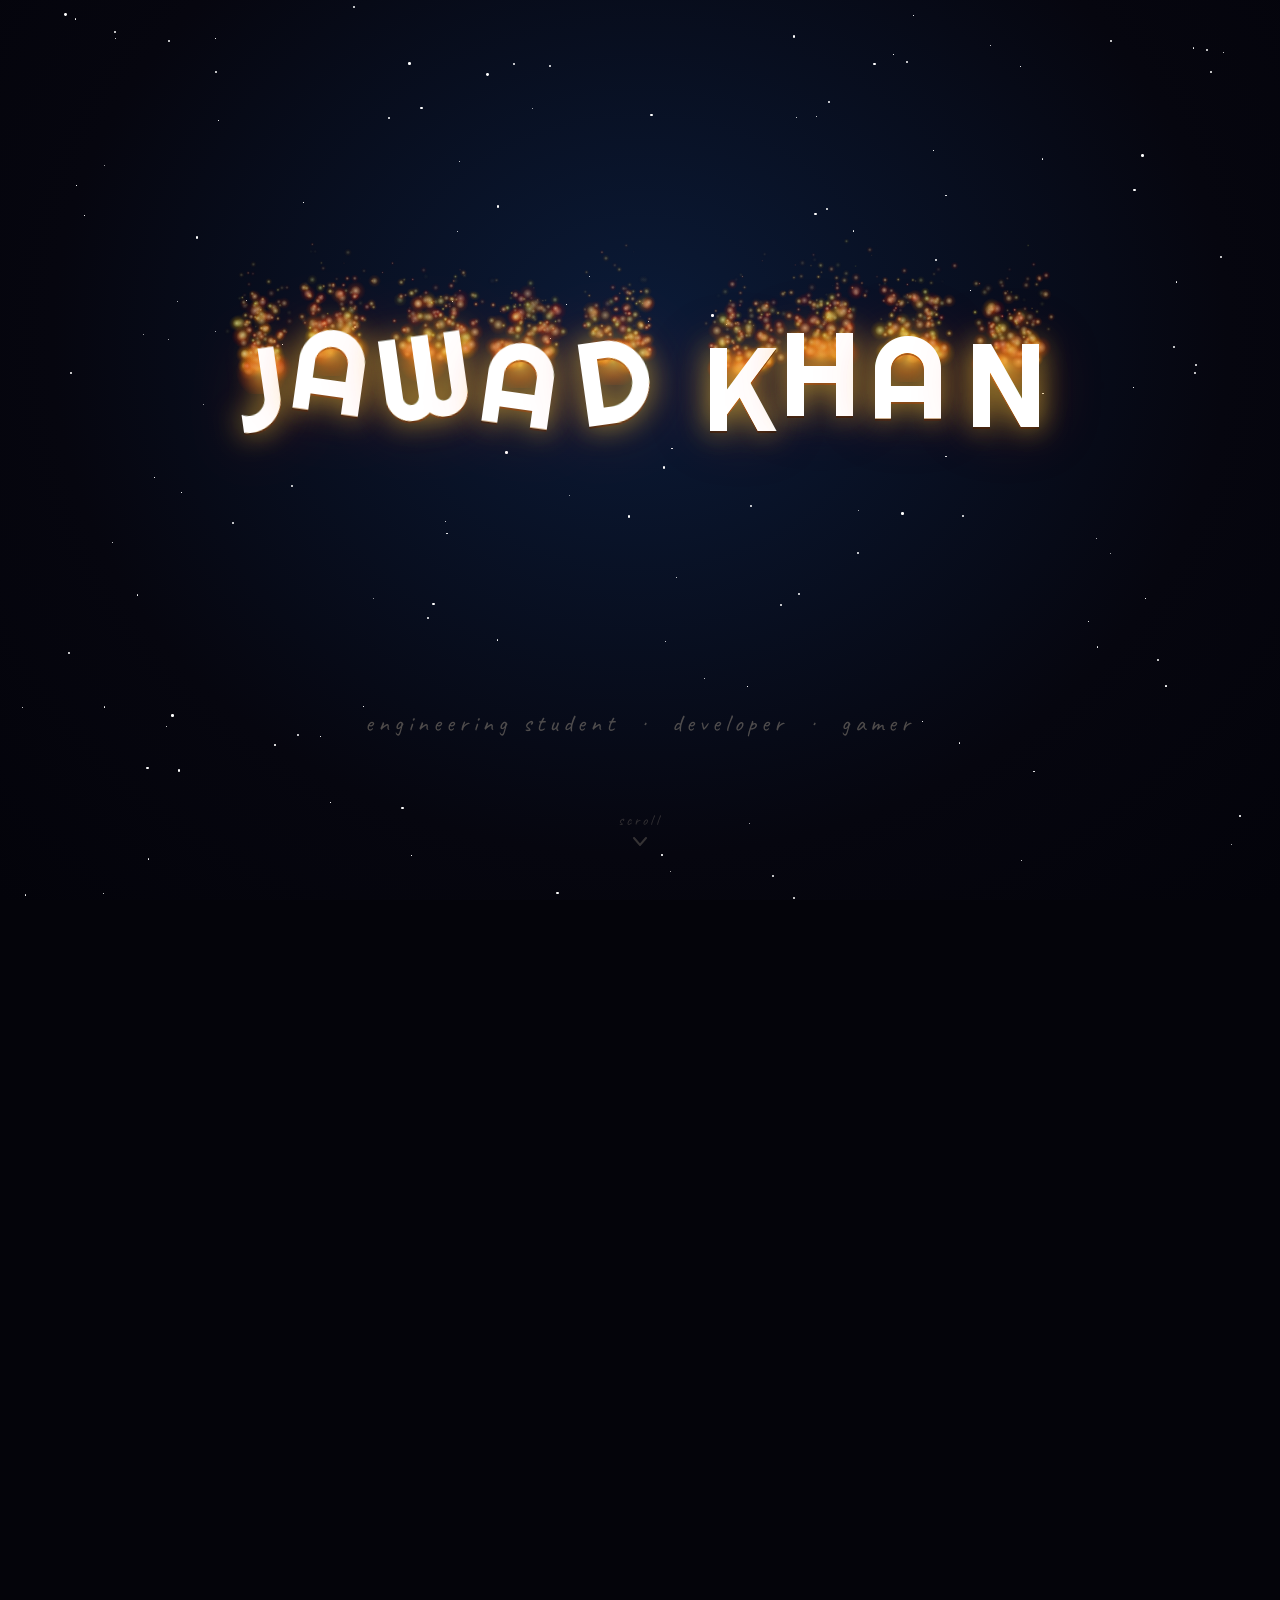
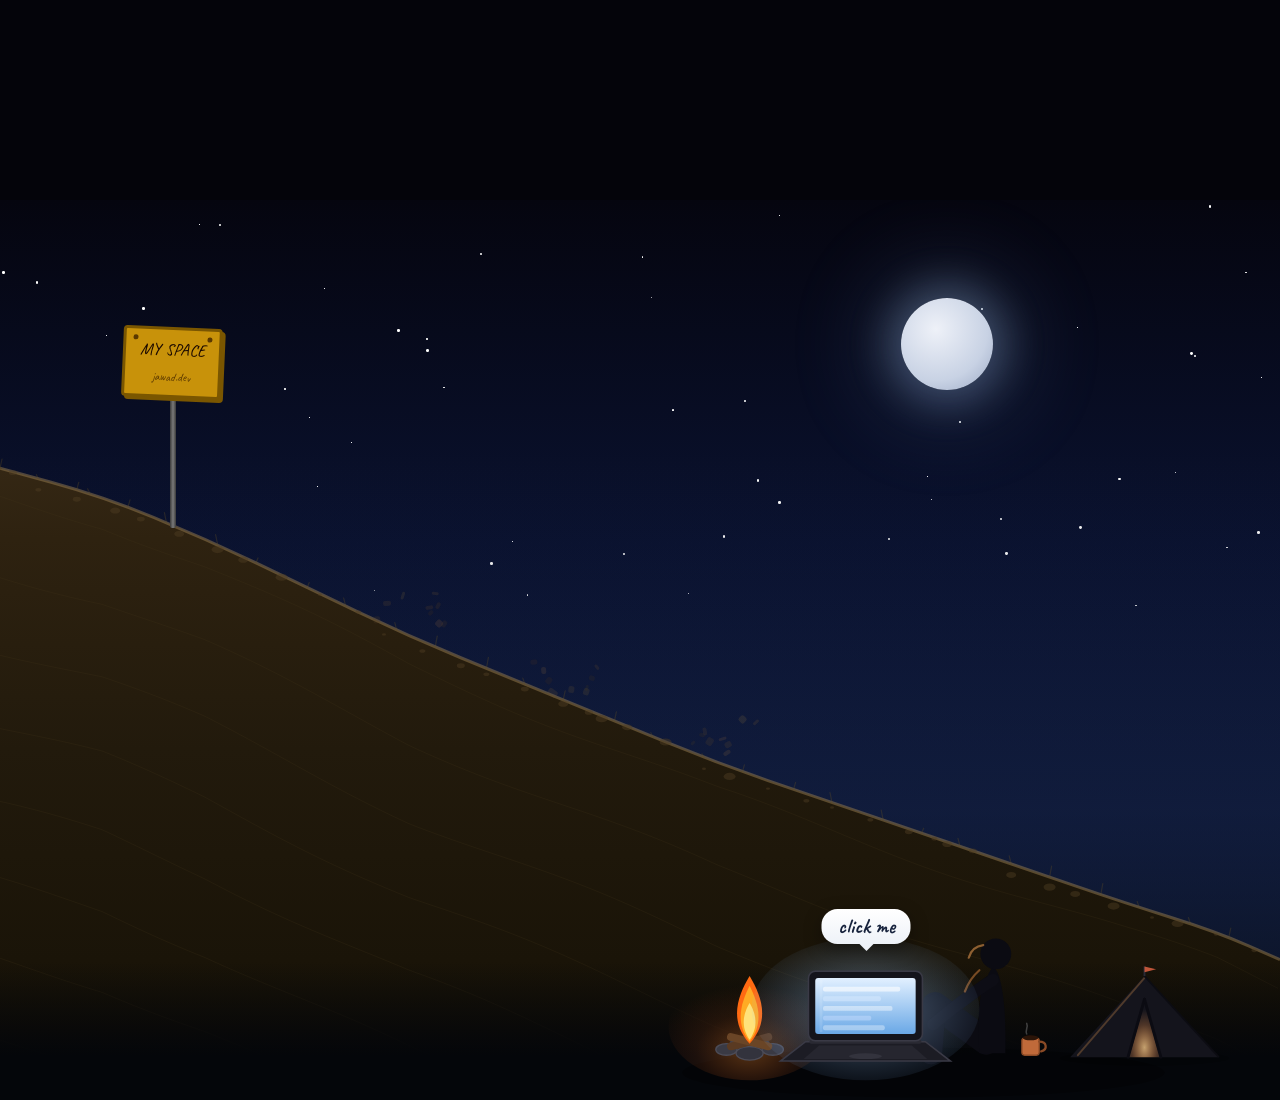
==== commit 7460891d: "Update index (1).html" ====
--- a/index (1).html
+++ b/index (1).html
@@ -1324,11 +1324,11 @@
   switch(id){
     case 'valorant':return`<div class="val-wrap"><div class="val-title">VALORANT</div><div class="val-ign">jzk#goal &nbsp;·&nbsp; NA &nbsp;·&nbsp; Reyna / Jett</div><div class="val-ranks"><div class="val-card"><div class="v-lbl">Peak Rank</div>${SVG_IMMORTAL}<div class="v-name" style="color:#E080B8;font-family:'Righteous',cursive">Immortal</div></div><div class="val-div"></div><div class="val-card"><div class="v-lbl">Current</div>${SVG_DIAMOND}<div class="v-name" style="color:#C070D0;font-family:'Righteous',cursive">Diamond 2</div></div></div></div>`;
     case 'github':return`<div class="gh-wrap"><div class="gh-top"><svg width="36" height="36" viewBox="0 0 36 36" fill="none"><circle cx="18" cy="18" r="18" fill="#24292e"/><circle cx="18" cy="15" r="7" fill="#f0f0f0"/><path d="M18 8 C13 8 10 11 10 15" stroke="#ccc" stroke-width="1.4" fill="none"/><path d="M8 28 C8 22 12 19 18 19 C24 19 28 22 28 28" fill="#f0f0f0"/><path d="M26 22 Q30 22 30 18 Q30 16 28 16" stroke="#f0f0f0" stroke-width="1.4" fill="none" stroke-linecap="round"/></svg><div><div class="gh-uname">JawadKT</div><div class="gh-sub">github.com/JawadKT</div></div></div><div class="gh-list">${[{n:'my-portfolio',d:'Personal site — hand-crafted',l:'JavaScript',lc:'#f1e05a',s:12,f:3},{n:'valorant-tracker',d:'Rank history & stat tracker',l:'Python',lc:'#3572a5',s:8,f:2},{n:'discord-bot',d:'Multi-purpose server bot',l:'TypeScript',lc:'#3178c6',s:21,f:7},{n:'dotfiles',d:'Shell aliases & env config',l:'Shell',lc:'#89e051',s:5,f:1}].map(r=>`<div class="gh-item"><div class="gh-iname">📁 ${r.n}</div><div class="gh-idesc">${r.d}</div><div class="gh-imeta"><span><span class="ldot" style="background:${r.lc}"></span>${r.l}</span><span>★ ${r.s}</span><span>⑂ ${r.f}</span></div></div>`).join('')}</div></div>`;
-    case 'about':return`<div class="about-wrap"><div class="about-name">Jawad Khan</div><div class="about-role">Systems Design Engineering · University of Waterloo</div><div class="a-h">About</div><div class="a-body">Hey — I'm Jawad, a Systems Design Engineering student at the University of Waterloo. I build things on the web, work on side projects when I should be sleeping, and grind ranked until I remember assignments exist.</div><div class="a-h">Right now</div><div class="a-body">Prepping for co-op at Waterloo, shipping projects that blend engineering thinking with software. Clean interfaces, things that actually work, coffee that survives midterms.</div><div class="a-h">Stack</div><div class="a-chips">${['React','Python','TypeScript','C++','Node.js','Git','Linux','MATLAB'].map(t=>`<span class="a-chip">${t}</span>`).join('')}</div><div class="a-h">Find me</div><div class="a-body">Waterloo, ON &nbsp;·&nbsp; jzk#goal &nbsp;·&nbsp; github/JawadKT &nbsp;·&nbsp; spotify/J_wad</div></div>`;
+    case 'about':return`<div class="about-wrap"><div class="about-name">Jawad Khan</div><div class="about-role">Management Engineering · University of Waterloo</div><div class="a-h">About</div><div class="a-body">Hey — I'm Jawad, a Management Engineering student at the University of Waterloo. I build things on the web, work on side projects when I should be sleeping, and grind ranked until I remember assignments exist.</div><div class="a-h">Right now</div><div class="a-body">Prepping for co-op at Waterloo, shipping projects that blend engineering thinking with software. Clean interfaces, things that actually work, coffee that survives midterms.</div><div class="a-h">Stack</div><div class="a-chips">${['React','Python','TypeScript','C++','Node.js','Git','Linux','MATLAB'].map(t=>`<span class="a-chip">${t}</span>`).join('')}</div><div class="a-h">Find me</div><div class="a-body">Waterloo, ON &nbsp;·&nbsp; jzk#goal &nbsp;·&nbsp; github/JawadKT &nbsp;·&nbsp; spotify/J_wad</div></div>`;
     case 'spotify':return`<div class="sp-wrap"><div class="sp-album"><svg width="60" height="60" viewBox="0 0 60 60" fill="none"><circle cx="30" cy="30" r="28" fill="#1a3020"/><circle cx="30" cy="30" r="10" fill="#111"/><circle cx="30" cy="30" r="3" fill="#1db954"/><path d="M14 22 Q30 14 46 22" stroke="#1db954" stroke-width="2.5" fill="none" stroke-linecap="round"/><path d="M16 30 Q30 23 44 30" stroke="#1db954" stroke-width="2.5" fill="none" stroke-linecap="round"/><path d="M18 38 Q30 32 42 38" stroke="#1db954" stroke-width="2.5" fill="none" stroke-linecap="round"/></svg></div><div class="sp-now">Now Playing</div><div class="sp-track">OVERPASS — JPEGMAFIA</div><div class="sp-artist">LP! · studying playlist</div><div class="sp-user">J_wad on Spotify</div><div class="sp-bar"><div class="sp-prog"></div></div><div class="sp-ctrl">&#9194; &#9654; &#9193;</div></div>`;
     case 'twitter':return`<div class="tw-wrap"><div class="tw-top"><svg width="44" height="44" viewBox="0 0 44 44" fill="none"><circle cx="22" cy="22" r="22" fill="#111"/><path d="M10 10 L34 34" stroke="#fff" stroke-width="4" stroke-linecap="round"/><path d="M34 10 L10 34" stroke="#fff" stroke-width="4" stroke-linecap="round"/></svg><div><div class="tw-name">Jawad Khan</div><div class="tw-handle">@jawadkt</div></div></div><div class="tw-bio">engineering student @uwaterloo. building stuff. posting about code, val, and whatever's keeping me up past 2am.</div><div class="tw-stats"><div><b>42</b> Following</div><div><b>118</b> Followers</div></div></div>`;
     case 'vscode':return`<div class="vsc-wrap"><div class="vsc-tabs"><div class="vsc-tab active">personal-site.jsx</div><div class="vsc-tab">about.json</div></div><div class="vsc-ed"><div class="t-ln"><span class="ln">1</span><span class="cm">// jawad's site — work in progress</span></div><div class="t-ln"><span class="ln">2</span><span class="kw">import</span> <span class="nm">React</span> <span class="kw">from</span> <span class="st">'react'</span><span class="op">;</span></div><div class="t-ln"><span class="ln">3</span></div><div class="t-ln"><span class="ln">4</span><span class="kw">const</span> <span class="fn">App</span> <span class="op">= () => {</span></div><div class="t-ln"><span class="ln">5</span>&nbsp;&nbsp;<span class="kw">const</span> <span class="nm">me</span> <span class="op">= {</span></div><div class="t-ln"><span class="ln">6</span>&nbsp;&nbsp;&nbsp;&nbsp;<span class="nm">name</span><span class="op">:</span> <span class="st">"Jawad Khan"</span><span class="op">,</span></div><div class="t-ln"><span class="ln">7</span>&nbsp;&nbsp;&nbsp;&nbsp;<span class="nm">school</span><span class="op">:</span> <span class="st">"UWaterloo"</span><span class="op">,</span></div><div class="t-ln"><span class="ln">8</span>&nbsp;&nbsp;&nbsp;&nbsp;<span class="nm">github</span><span class="op">:</span> <span class="st">"JawadKT"</span><span class="op">,</span></div><div class="t-ln"><span class="ln">9</span>&nbsp;&nbsp;&nbsp;&nbsp;<span class="nm">ign</span><span class="op">:</span> <span class="st">"jzk#goal"</span><span class="op">,</span></div><div class="t-ln"><span class="ln">10</span>&nbsp;&nbsp;&nbsp;&nbsp;<span class="nm">peak</span><span class="op">:</span> <span class="st">"Immortal"</span><span class="op">,</span></div><div class="t-ln"><span class="ln">11</span>&nbsp;&nbsp;<span class="op">};</span></div><div class="t-ln"><span class="ln">12</span>&nbsp;&nbsp;<span class="cm">// TODO: projects + contact</span></div><div class="t-ln"><span class="ln">13</span>&nbsp;&nbsp;<span class="kw">return</span> <span class="op">&lt;</span><span class="ty">div</span><span class="op">&gt;</span><span class="nm">still building...</span><span class="op">&lt;/</span><span class="ty">div</span><span class="op">&gt;;</span></div><div class="t-ln"><span class="ln">14</span><span class="op">};</span></div><div class="t-ln"><span class="ln">15</span><span class="kw">export default</span> <span class="fn">App</span><span class="op">;</span></div></div></div>`;
-    case 'terminal':return`<div class="term-wrap"><div class="t-ln"><span class="t-p">jawad@waterloo ~ %</span> whoami</div><div class="t-ln">Jawad Khan — SysDE @ UWaterloo</div><div class="t-ln"><span class="t-p">jawad@waterloo ~ %</span> cat rank.txt</div><div class="t-ln">Peak: Immortal | Current: Diamond 2 | jzk#goal</div><div class="t-ln"><span class="t-p">jawad@waterloo ~ %</span> cat links.txt</div><div class="t-ln">github: JawadKT | spotify: J_wad</div><div class="t-ln"><span class="t-p">jawad@waterloo ~ %</span> <span class="t-cur"></span></div></div>`;
+    case 'terminal':return`<div class="term-wrap"><div class="t-ln"><span class="t-p">jawad@waterloo ~ %</span> whoami</div><div class="t-ln">Jawad Khan — MGTE @ UWaterloo</div><div class="t-ln"><span class="t-p">jawad@waterloo ~ %</span> cat rank.txt</div><div class="t-ln">Peak: Immortal | Current: Diamond 2 | jzk#goal</div><div class="t-ln"><span class="t-p">jawad@waterloo ~ %</span> cat links.txt</div><div class="t-ln">github: JawadKT | spotify: J_wad</div><div class="t-ln"><span class="t-p">jawad@waterloo ~ %</span> <span class="t-cur"></span></div></div>`;
     default:return'<div style="padding:20px;color:#888;font-family:Caveat,cursive">Coming soon</div>';
   }
 }
